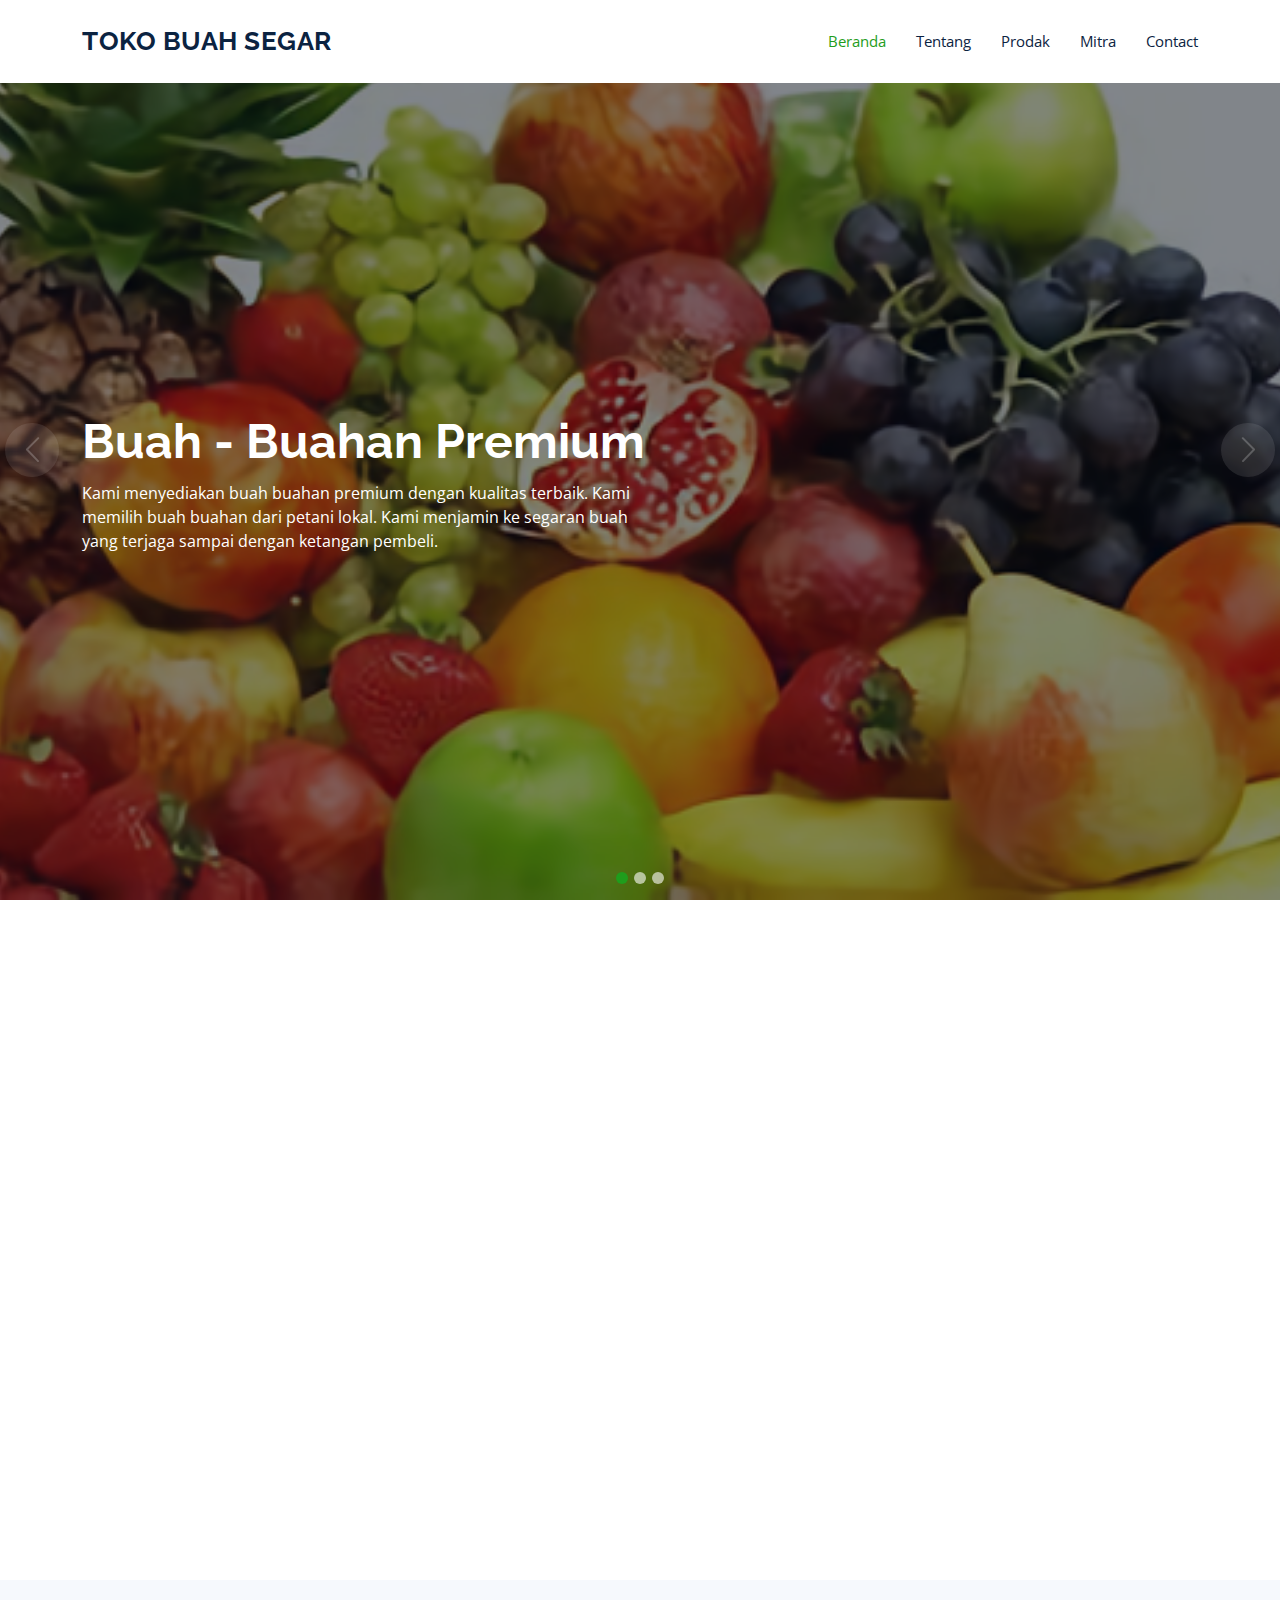
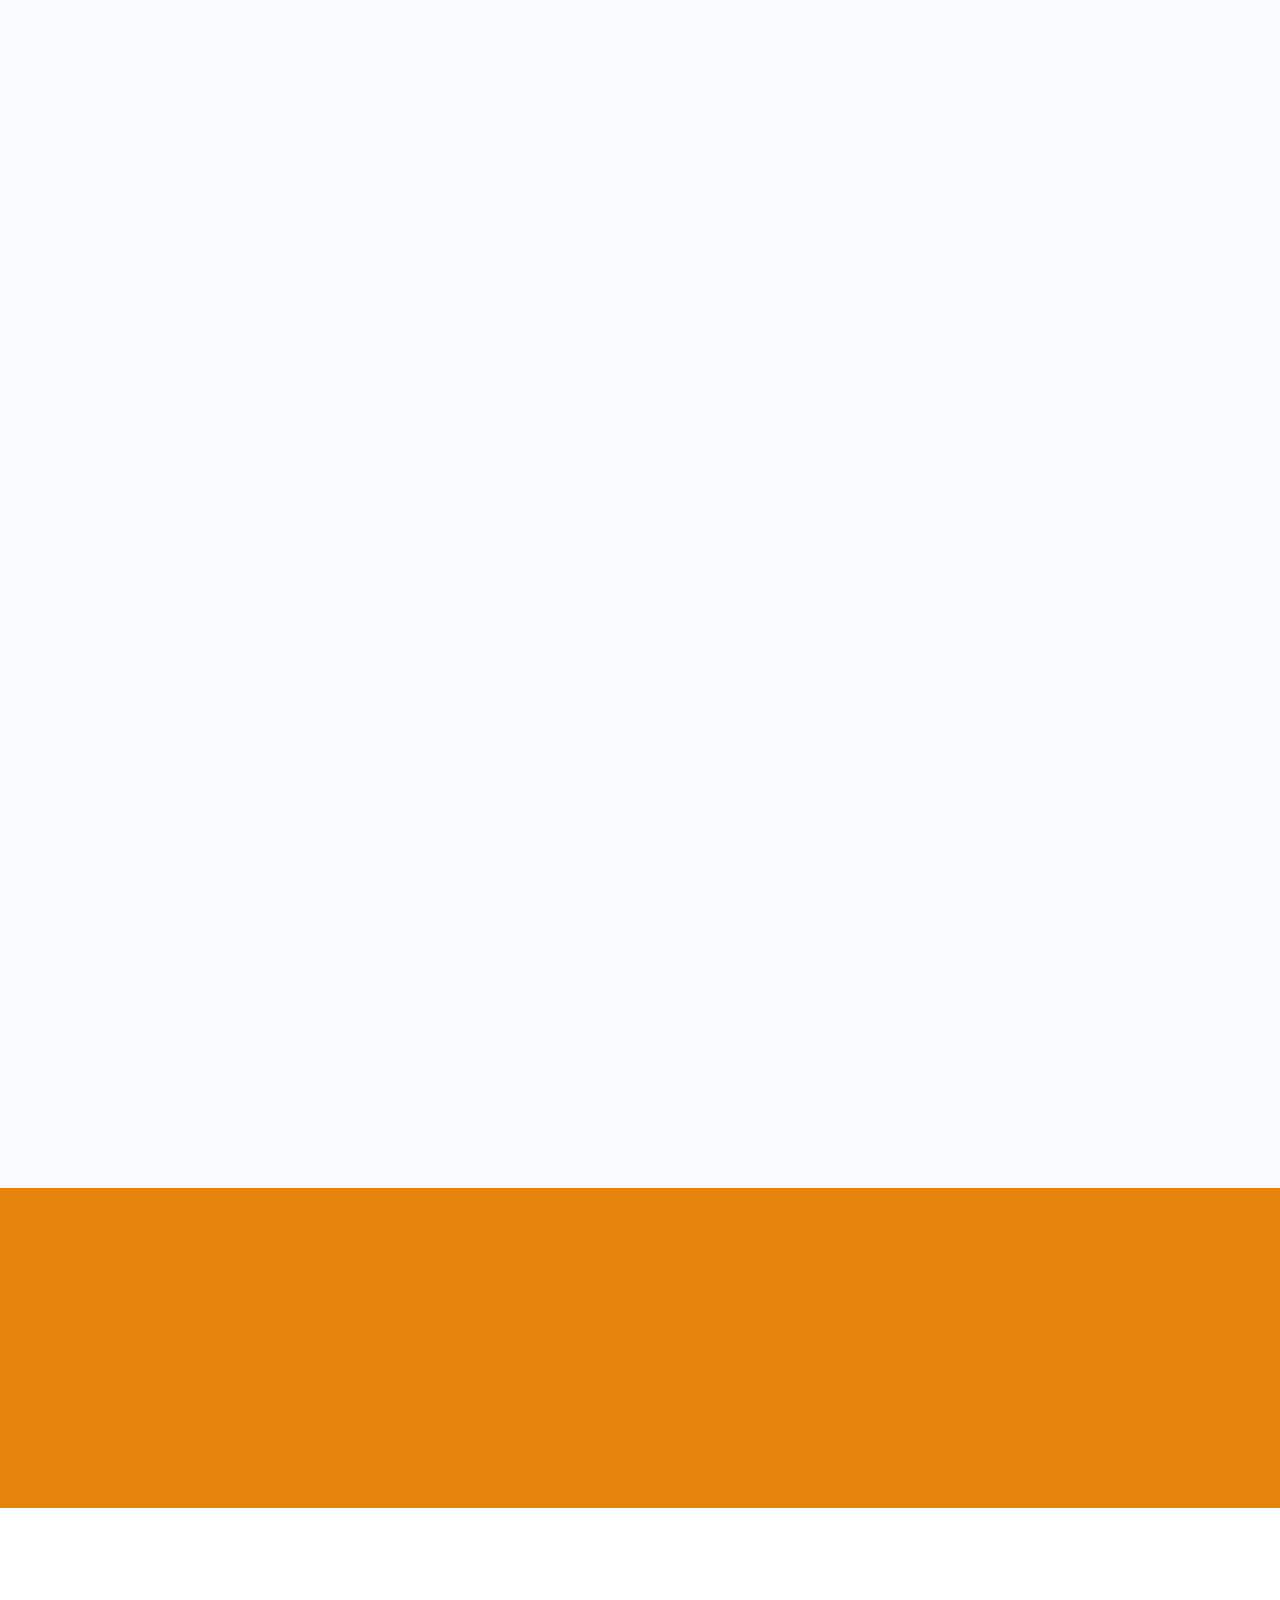
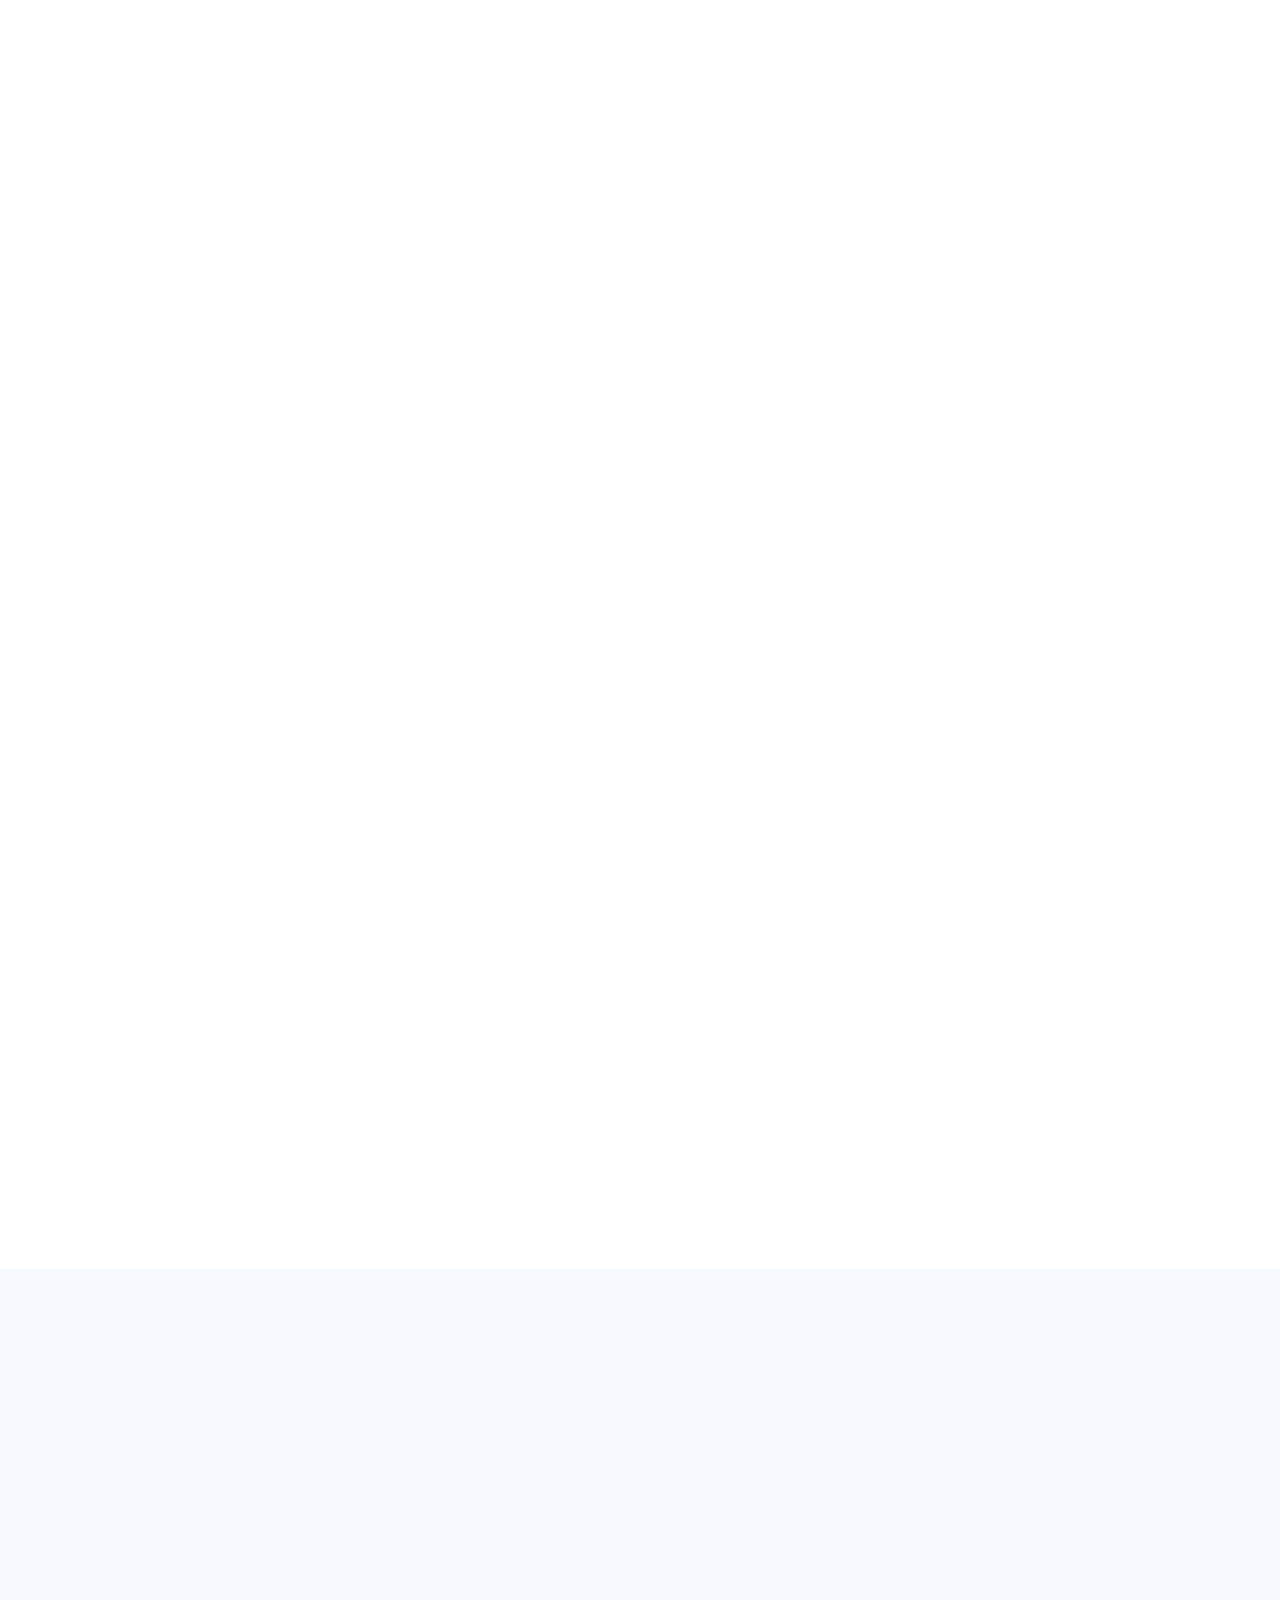
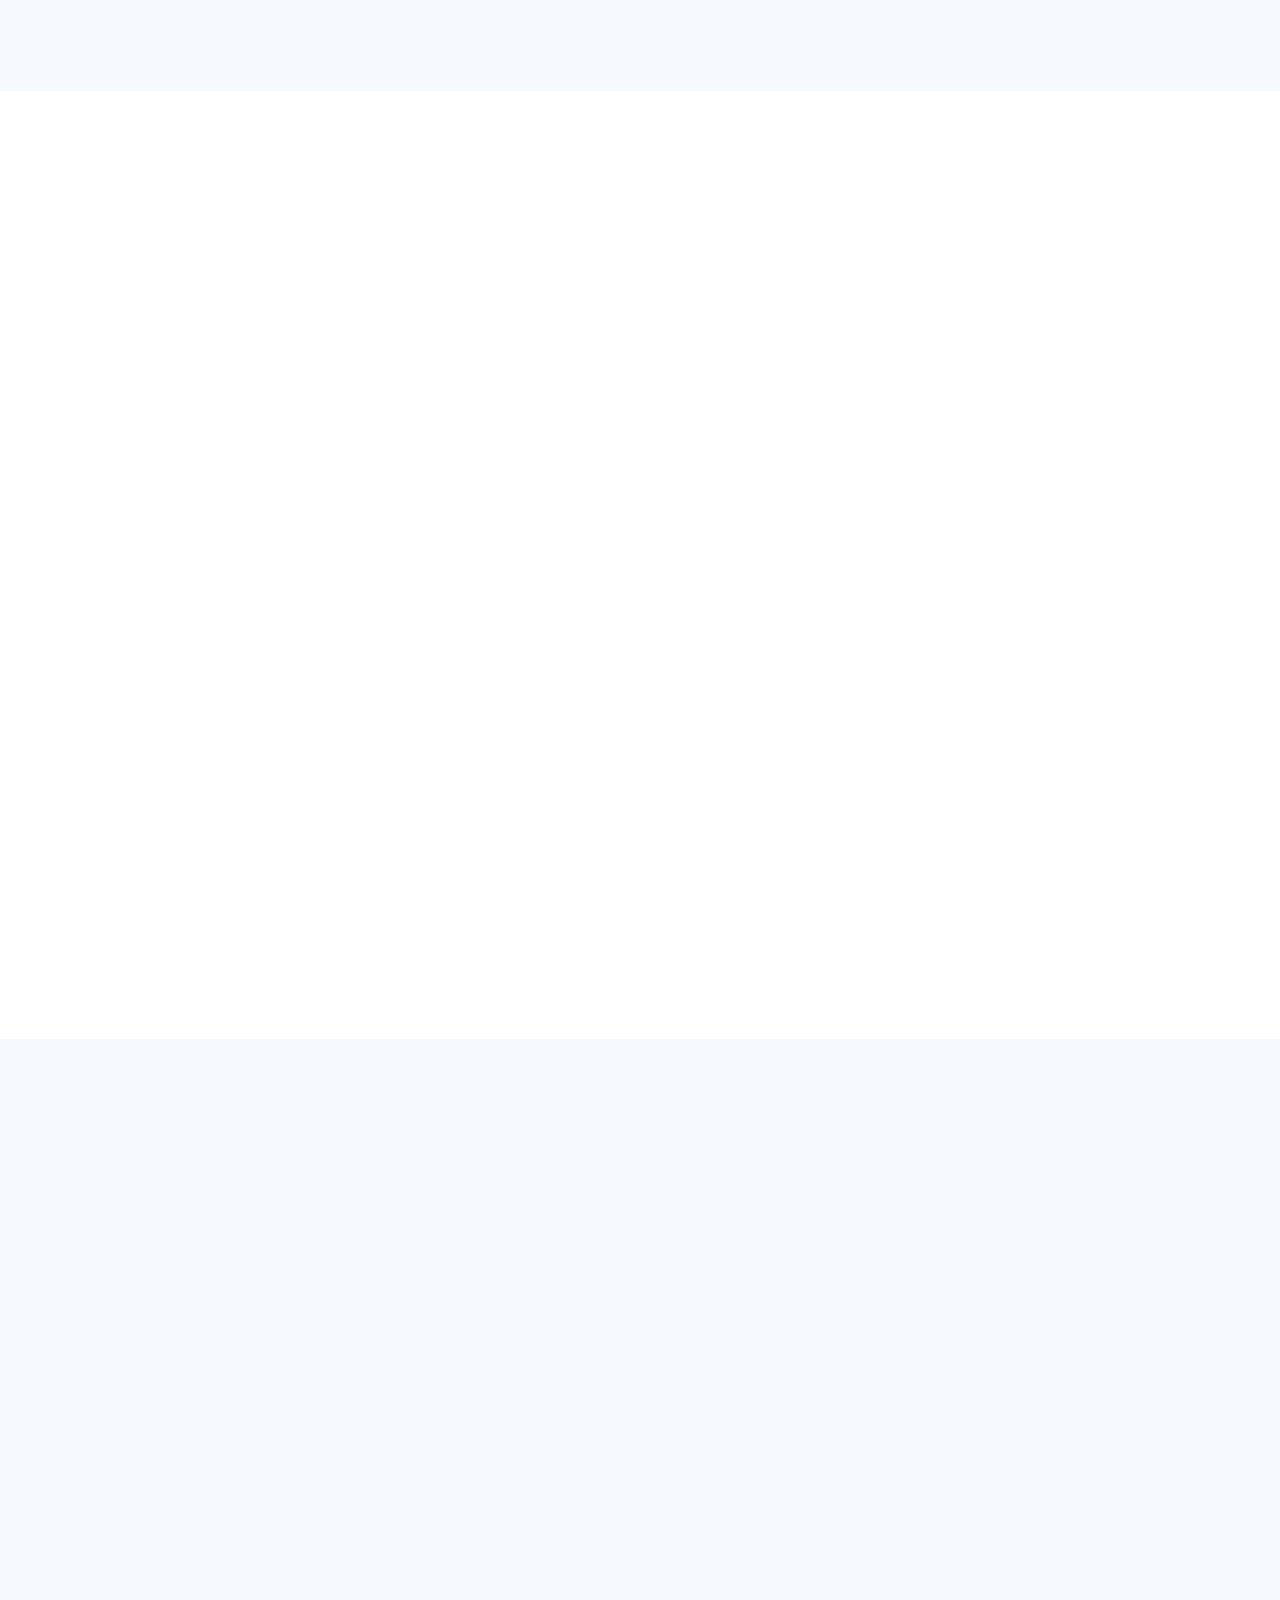
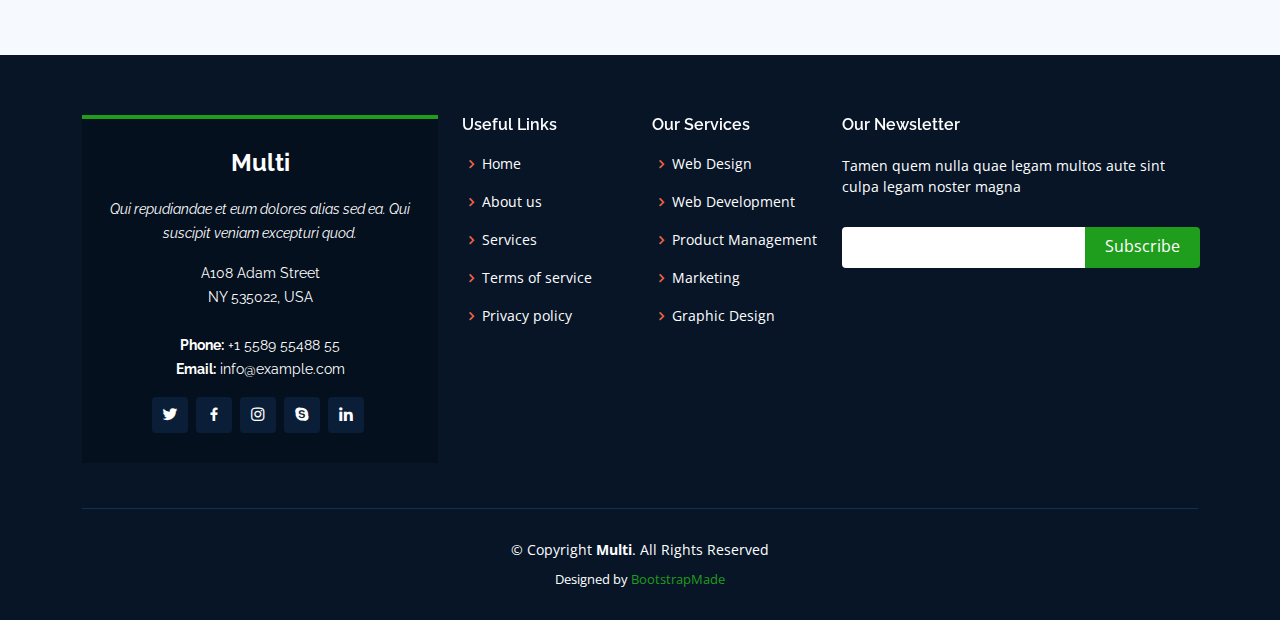
==== index.html @ c70a2323 "perubahan" ====
<!DOCTYPE html>
<html lang="en">

<head>
  <meta charset="utf-8">
  <meta content="width=device-width, initial-scale=1.0" name="viewport">

  <title>Multi Bootstrap Template - Index</title>
  <meta content="" name="description">
  <meta content="" name="keywords">

  <!-- Favicons -->
  <link href="assets/img/favicon.png" rel="icon">
  <link href="assets/img/apple-touch-icon.png" rel="apple-touch-icon">

  <!-- Google Fonts -->
  <link href="https://fonts.googleapis.com/css?family=Open+Sans:300,300i,400,400i,600,600i,700,700i|Raleway:300,300i,400,400i,500,500i,600,600i,700,700i|Poppins:300,300i,400,400i,500,500i,600,600i,700,700i" rel="stylesheet">

  <!-- Vendor CSS Files -->
  <link href="assets/vendor/animate.css/animate.min.css" rel="stylesheet">
  <link href="assets/vendor/aos/aos.css" rel="stylesheet">
  <link href="assets/vendor/bootstrap/css/bootstrap.min.css" rel="stylesheet">
  <link href="assets/vendor/bootstrap-icons/bootstrap-icons.css" rel="stylesheet">
  <link href="assets/vendor/boxicons/css/boxicons.min.css" rel="stylesheet">
  <link href="assets/vendor/glightbox/css/glightbox.min.css" rel="stylesheet">
  <link href="assets/vendor/remixicon/remixicon.css" rel="stylesheet">
  <link href="assets/vendor/swiper/swiper-bundle.min.css" rel="stylesheet">

  <!-- Template Main CSS File -->
  <link href="assets/css/style.css" rel="stylesheet">

  <!-- =======================================================
  * Template Name: Multi - v4.6.0
  * Template URL: https://bootstrapmade.com/multi-responsive-bootstrap-template/
  * Author: BootstrapMade.com
  * License: https://bootstrapmade.com/license/
  ======================================================== -->
</head>

<body>

  <!-- ======= Header ======= -->
  <header id="header" class="fixed-top">
    <div class="container d-flex align-items-center justify-content-between">

      <h1 class="logo"><a href="index.html">Toko Buah Segar</a></h1>
      <!-- Uncomment below if you prefer to use an image logo -->
      <!-- <a href="index.html" class="logo"><img src="assets/img/logo.png" alt="" class="img-fluid"></a>-->

      <nav id="navbar" class="navbar">
        <ul>
          <li><a class="nav-link scrollto active" href="#hero">Beranda</a></li>
          <li><a class="nav-link scrollto" href="#about">Tentang</a></li>
          <li><a class="nav-link scrollto " href="#portfolio">Prodak</a></li>
          <li><a class="nav-link scrollto" href="#team">Mitra</a></li>

          <li><a class="nav-link scrollto" href="#contact">Contact</a></li>
        </ul>
        <i class="bi bi-list mobile-nav-toggle"></i>
      </nav><!-- .navbar -->

    </div>
  </header><!-- End Header -->

  <!-- ======= Hero Section ======= -->
  <section id="hero">
    <div id="heroCarousel" data-bs-interval="5000" class="carousel slide carousel-fade" data-bs-ride="carousel">

      <ol class="carousel-indicators" id="hero-carousel-indicators"></ol>

      <div class="carousel-inner" role="listbox">

        <!-- Slide 1 -->
        <div class="carousel-item active" style="background-image: url(assets/img/slide/buah.png)">
          <div class="carousel-container">
            <div class="container">
              <h2 class="animate__animated animate__fadeInDown">Buah - Buahan <span>Premium</span></h2>
              <p class="animate__animated animate__fadeInUp">
                Kami menyediakan buah buahan premium dengan kualitas terbaik. Kami memilih buah buahan
                dari petani lokal. Kami menjamin ke segaran buah yang terjaga sampai dengan ketangan pembeli.
              </p>
            </div>
          </div>
        </div>

        <!-- Slide 2 -->
        <div class="carousel-item" style="background-image: url(assets/img/slide/sayurann.png)">
          <div class="carousel-container">
            <div class="container">
              <h2 class="animate__animated animate__fadeInDown">Sayuran Organik</h2>
              <p class="animate__animated animate__fadeInUp">
                Setiap sayuran yang kami jual di toko kami adalah sayuran yang dijamin oraganik.
                Kami mendapatkan sayuran dari petani lokal yang berkerja sama dengan kami sehingga kualiitas
                dan kesegaran di toko kami pasti terjamin baik.
                </p>
            </div>
          </div>
        </div>

        <!-- Slide 3 -->
        <div class="carousel-item" style="background-image: url(assets/img/slide/jus-buah.png)">
          <div class="carousel-container">
            <div class="container">
              <h2 class="animate__animated animate__fadeInDown">Olahan Sayur dan Buah</h2>
              <p class="animate__animated animate__fadeInUp">
                Sayur dan buah - buahan akan terasa enak dinikmati jika diolah dengan baik seperti menjadi juice dan yang lain nya
                agar lebih menarik saat mengkonsumsinya.
              </p>

            </div>
          </div>
        </div>

      </div>

      <a class="carousel-control-prev" href="#heroCarousel" role="button" data-bs-slide="prev">
        <span class="carousel-control-prev-icon bi bi-chevron-left" aria-hidden="true"></span>
      </a>

      <a class="carousel-control-next" href="#heroCarousel" role="button" data-bs-slide="next">
        <span class="carousel-control-next-icon bi bi-chevron-right" aria-hidden="true"></span>
      </a>

    </div>
  </section><!-- End Hero -->

  <main id="main">

    <!-- ======= About Section ======= -->
    <section id="about" class="about">
      <div class="container" data-aos="fade-up">

        <div class="section-title">
          <h2>About</h2>
          <p>About Us</p>
        </div>

        <div class="row content">
          <div class="col-lg-6">
            <p>
              Lorem ipsum dolor sit amet, consectetur adipiscing elit, sed do eiusmod tempor incididunt ut labore et dolore
              magna aliqua.
            </p>
            <ul>
              <li><i class="ri-check-double-line"></i> Ullamco laboris nisi ut aliquip ex ea commodo consequat</li>
              <li><i class="ri-check-double-line"></i> Duis aute irure dolor in reprehenderit in voluptate velit</li>
              <li><i class="ri-check-double-line"></i> Ullamco laboris nisi ut aliquip ex ea commodo consequat</li>
            </ul>
          </div>
          <div class="col-lg-6 pt-4 pt-lg-0">
            <p>
              Ullamco laboris nisi ut aliquip ex ea commodo consequat. Duis aute irure dolor in reprehenderit in voluptate
              velit esse cillum dolore eu fugiat nulla pariatur. Excepteur sint occaecat cupidatat non proident, sunt in
              culpa qui officia deserunt mollit anim id est laborum.
            </p>
            <a href="#" class="btn-learn-more">Learn More</a>
          </div>
        </div>

      </div>
    </section><!-- End About Section -->

    <!-- ======= Counts Section ======= -->
    <section id="counts" class="counts">
      <div class="container" data-aos="fade-up">

        <div class="row no-gutters">

          <div class="col-lg-3 col-md-6 d-md-flex align-items-md-stretch">
            <div class="count-box">
              <i class="bi bi-emoji-smile"></i>
              <span data-purecounter-start="0" data-purecounter-end="232" data-purecounter-duration="1" class="purecounter"></span>
              <p><strong>Happy Clients</strong> consequuntur quae qui deca rode</p>
              <a href="#">Find out more &raquo;</a>
            </div>
          </div>

          <div class="col-lg-3 col-md-6 d-md-flex align-items-md-stretch">
            <div class="count-box">
              <i class="bi bi-journal-richtext"></i>
              <span data-purecounter-start="0" data-purecounter-end="521" data-purecounter-duration="1" class="purecounter"></span>
              <p><strong>Projects</strong> adipisci atque cum quia aut numquam delectus</p>
              <a href="#">Find out more &raquo;</a>
            </div>
          </div>

          <div class="col-lg-3 col-md-6 d-md-flex align-items-md-stretch">
            <div class="count-box">
              <i class="bi bi-headset"></i>
              <span data-purecounter-start="0" data-purecounter-end="1463" data-purecounter-duration="1" class="purecounter"></span>
              <p><strong>Hours Of Support</strong> aut commodi quaerat. Aliquam ratione</p>
              <a href="#">Find out more &raquo;</a>
            </div>
          </div>

          <div class="col-lg-3 col-md-6 d-md-flex align-items-md-stretch">
            <div class="count-box">
              <i class="bi bi-people"></i>
              <span data-purecounter-start="0" data-purecounter-end="15" data-purecounter-duration="1" class="purecounter"></span>
              <p><strong>Hard Workers</strong> rerum asperiores dolor molestiae doloribu</p>
              <a href="#">Find out more &raquo;</a>
            </div>
          </div>

        </div>

      </div>
    </section><!-- End Counts Section -->

    <!-- ======= Why Us Section ======= -->
    <section id="why-us" class="why-us section-bg">
      <div class="container-fluid" data-aos="fade-up">

        <div class="row">

          <div class="col-lg-5 align-items-stretch video-box" style='background-image: url("assets/img/why-us.jpg");' data-aos="zoom-in" data-aos-delay="100">
            <a href="https://www.youtube.com/watch?v=jDDaplaOz7Q" class="venobox play-btn mb-4" data-vbtype="video" data-autoplay="true"></a>
          </div>

          <div class="col-lg-7 d-flex flex-column justify-content-center align-items-stretch">

            <div class="content">
              <h3>Eum ipsam laborum deleniti <strong>velit pariatur architecto</strong></h3>
              <p>
                Lorem ipsum dolor sit amet, consectetur adipiscing elit, sed do eiusmod tempor incididunt ut labore et dolore magna aliqua. Duis aute irure dolor in reprehenderit
              </p>
            </div>

            <div class="accordion-list">
              <ul>
                <li>
                  <a data-bs-toggle="collapse" class="collapse" data-bs-target="#accordion-list-1"><span>01</span> Non consectetur a erat nam at lectus urna duis? <i class="bx bx-chevron-down icon-show"></i><i class="bx bx-chevron-up icon-close"></i></a>
                  <div id="accordion-list-1" class="collapse show" data-bs-parent=".accordion-list">
                    <p>
                      Feugiat pretium nibh ipsum consequat. Tempus iaculis urna id volutpat lacus laoreet non curabitur gravida. Venenatis lectus magna fringilla urna porttitor rhoncus dolor purus non.
                    </p>
                  </div>
                </li>

                <li>
                  <a data-bs-toggle="collapse" data-bs-target="#accordion-list-2" class="collapsed"><span>02</span> Feugiat scelerisque varius morbi enim nunc? <i class="bx bx-chevron-down icon-show"></i><i class="bx bx-chevron-up icon-close"></i></a>
                  <div id="accordion-list-2" class="collapse" data-bs-parent=".accordion-list">
                    <p>
                      Dolor sit amet consectetur adipiscing elit pellentesque habitant morbi. Id interdum velit laoreet id donec ultrices. Fringilla phasellus faucibus scelerisque eleifend donec pretium. Est pellentesque elit ullamcorper dignissim. Mauris ultrices eros in cursus turpis massa tincidunt dui.
                    </p>
                  </div>
                </li>

                <li>
                  <a data-bs-toggle="collapse" data-bs-target="#accordion-list-3" class="collapsed"><span>03</span> Dolor sit amet consectetur adipiscing elit? <i class="bx bx-chevron-down icon-show"></i><i class="bx bx-chevron-up icon-close"></i></a>
                  <div id="accordion-list-3" class="collapse" data-bs-parent=".accordion-list">
                    <p>
                      Eleifend mi in nulla posuere sollicitudin aliquam ultrices sagittis orci. Faucibus pulvinar elementum integer enim. Sem nulla pharetra diam sit amet nisl suscipit. Rutrum tellus pellentesque eu tincidunt. Lectus urna duis convallis convallis tellus. Urna molestie at elementum eu facilisis sed odio morbi quis
                    </p>
                  </div>
                </li>

              </ul>
            </div>

          </div>

        </div>

      </div>
    </section><!-- End Why Us Section -->

    <!-- ======= Services Section ======= -->

    <!-- ======= Testimonials Section ======= -->
    <section id="testimonials" class="testimonials section-bg">
      <div class="container" data-aos="fade-up">

        <div class="section-title">
          <h2>Testimonials</h2>
          <p>Testimonials</p>
        </div>

        <div class="testimonials-slider swiper" data-aos="fade-up" data-aos-delay="100">
          <div class="swiper-wrapper">

            <div class="swiper-slide">
              <div class="testimonial-wrap">
                <div class="testimonial-item">
                  <img src="assets/img/testimonials/1.png" class="testimonial-img" alt="">
                  <h3>Fina gustika</h3>
                  <p>
                    <i class="bx bxs-quote-alt-left quote-icon-left"></i>
                    Sekarang jangan takut lagi beli buah dan sayur tidak segar, karena ada toko buah segar. bukan hanya segar tetapi harganya yang pas dengan kualitas.
                    <i class="bx bxs-quote-alt-right quote-icon-right"></i>
                  </p>
                </div>
              </div>
            </div><!-- End testimonial item -->

            <div class="swiper-slide">
              <div class="testimonial-wrap">
                <div class="testimonial-item">
                  <img src="assets/img/testimonials/2.png" class="testimonial-img" alt="">
                  <h3>Yuli astuti</h3>
                  <p>
                    <i class="bx bxs-quote-alt-left quote-icon-left"></i>
                    Yeay happy banget sayur dan buah ditoko ini seger-seger banget dan higienis pula. suka dehhhhh bakal jadi langganan inimh.
                    <i class="bx bxs-quote-alt-right quote-icon-right"></i>
                  </p>
                </div>
              </div>
            </div><!-- End testimonial item -->

            <div class="swiper-slide">
              <div class="testimonial-wrap">
                <div class="testimonial-item">
                  <img src="assets/img/testimonials/3.png" class="testimonial-img" alt="">
                  <h3>Sulis anggraeni</h3>
                  <p>
                    <i class="bx bxs-quote-alt-left quote-icon-left"></i>
                    Nutrisi terbaik untuk si kecil. yang sudah mencoba belanja di toko buah segar, 'Tempat belanja sayur, buah dan produk olahan lainnya yang hemat dan berkualitas ❤️ '
                    <i class="bx bxs-quote-alt-right quote-icon-right"></i>
                  </p>
                </div>
              </div>
            </div><!-- End testimonial item -->

            <div class="swiper-slide">
              <div class="testimonial-wrap">
                <div class="testimonial-item">
                  <img src="assets/img/testimonials/4.png" class="testimonial-img" alt="">
                  <h3>Aldi nugroho</h3>
                  <p>
                    <i class="bx bxs-quote-alt-left quote-icon-left"></i>
                    Sekarang mau beli sayur & buah udah ga usah pusing lagi. Tinggal dateng aja di toko buah segar. Yang paling penting buat emak” nih harganya juga ga mahal dan kualitasnya bagus.👌🏻
                    <i class="bx bxs-quote-alt-right quote-icon-right"></i>
                  </p>
                </div>
              </div>
            </div><!-- End testimonial item -->

            <div class="swiper-slide">
              <div class="testimonial-wrap">
                <div class="testimonial-item">
                  <img src="assets/img/testimonials/5.png" class="testimonial-img" alt="">
                  <h3>Windi khoirunisa</h3>
                  <p>
                    <i class="bx bxs-quote-alt-left quote-icon-left"></i>
                    Dari pertama belanja sayur dan buah disini udah langsung jatuh cinta dan puas deh, sayur dan buahnya super fresh, kualitasnya terjaga.'
                    <i class="bx bxs-quote-alt-right quote-icon-right"></i>
                  </p>
                </div>
              </div>
            </div><!-- End testimonial item -->

          </div>
          <div class="swiper-pagination"></div>
        </div>

      </div>
    </section><!-- End Testimonials Section -->

    <!-- ======= Cta Section ======= -->
    <section id="cta" class="cta">
      <div class="container" data-aos="zoom-in">
        <div class="carousel-inner" style="background-image: url(assets/img/portfolio/petani.jpg)"></div>
        <div class="text-center">
          <h3>Call To Action</h3>
          <p> Duis aute irure dolor in reprehenderit in voluptate velit esse cillum dolore eu fugiat nulla pariatur. Excepteur sint occaecat cupidatat non proident, sunt in culpa qui officia deserunt mollit anim id est laborum.</p>
          <a class="cta-btn" href="#">Call To Action</a>
        </div>

      </div>
    </section><!-- End Cta Section -->

    <!-- ======= Portfolio Section ======= -->
    <section id="portfolio" class="portfolio">
      <div class="container" data-aos="fade-up">

        <div class="section-title">
          <h2>Portfolio</h2>
          <p>Check our Portfolio</p>
        </div>

        <div class="row" data-aos="fade-up" data-aos-delay="100">
          <div class="col-lg-12 d-flex justify-content-center">
            <ul id="portfolio-flters">
              <li data-filter="*" class="filter-active">All</li>
              <li data-filter=".filter-app">Buah</li>
              <li data-filter=".filter-card">Sayuran</li>
              <li data-filter=".filter-web">Web</li>
            </ul>
          </div>
        </div>

        <div class="row portfolio-container" data-aos="fade-up" data-aos-delay="200">

          <div class="col-lg-4 col-md-6 portfolio-item filter-app">
            <img src="assets/img/portfolio/apple.jpg" class="img-fluid" alt="">
            <div class="portfolio-info">
              <h4>App 1</h4>
              <p>App</p>
              <a href="assets/img/portfolio/apple.jpg" data-gallery="portfolioGallery" class="portfolio-lightbox preview-link" title="App 1"><i class="bx bx-plus"></i></a>
              <a href="portfolio-details.html" class="details-link" title="More Details"><i class="bx bx-link"></i></a>
            </div>
          </div>

          <div class="col-lg-4 col-md-6 portfolio-item filter-web">
            <img src="assets/img/portfolio/mangga.jpg" class="img-fluid" alt="">
            <div class="portfolio-info">
              <h4>Web 3</h4>
              <p>Web</p>
              <a href="assets/img/portfolio/mangga.jpg" data-gallery="portfolioGallery" class="portfolio-lightbox preview-link" title="Web 3"><i class="bx bx-plus"></i></a>
              <a href="portfolio-details.html" class="details-link" title="More Details"><i class="bx bx-link"></i></a>
            </div>
          </div>

          <div class="col-lg-4 col-md-6 portfolio-item filter-app">
            <img src="assets/img/portfolio/jeruk.jpg" class="img-fluid" alt="">
            <div class="portfolio-info">
              <h4>App 2</h4>
              <p>App</p>
              <a href="assets/img/portfolio/jeruk.jpg" data-gallery="portfolioGallery" class="portfolio-lightbox preview-link" title="App 2"><i class="bx bx-plus"></i></a>
              <a href="portfolio-details.html" class="details-link" title="More Details"><i class="bx bx-link"></i></a>
            </div>
          </div>

          <div class="col-lg-4 col-md-6 portfolio-item filter-card">
            <img src="assets/img/portfolio/tomat.jpg" class="img-fluid" alt="">
            <div class="portfolio-info">
              <h4>Card 2</h4>
              <p>Card</p>
              <a href="assets/img/portfolio/tomato.jpg" data-gallery="portfolioGallery" class="portfolio-lightbox preview-link" title="Card 2"><i class="bx bx-plus"></i></a>
              <a href="portfolio-details.html" class="details-link" title="More Details"><i class="bx bx-link"></i></a>
            </div>
          </div>

          <div class="col-lg-4 col-md-6 portfolio-item filter-web">
            <img src="assets/img/portfolio/jus-apple.jpg" class="img-fluid" alt="">
            <div class="portfolio-info">
              <h4>Web 2</h4>
              <p>Web</p>
              <a href="assets/img/portfolio/jus-apple.jpg" data-gallery="portfolioGallery" class="portfolio-lightbox preview-link" title="Web 2"><i class="bx bx-plus"></i></a>
              <a href="portfolio-details.html" class="details-link" title="More Details"><i class="bx bx-link"></i></a>
            </div>
          </div>

          <div class="col-lg-4 col-md-6 portfolio-item filter-app">
            <img src="assets/img/portfolio/semangka.jpg" class="img-fluid" alt="">
            <div class="portfolio-info">
              <h4>App 3</h4>
              <p>App</p>
              <a href="assets/img/portfolio/semangka.jpg" data-gallery="portfolioGallery" class="portfolio-lightbox preview-link" title="App 3"><i class="bx bx-plus"></i></a>
              <a href="portfolio-details.html" class="details-link" title="More Details"><i class="bx bx-link"></i></a>
            </div>
          </div>

          <div class="col-lg-4 col-md-6 portfolio-item filter-card">
            <img src="assets/img/portfolio/bayam.jpg" class="img-fluid" alt="">
            <div class="portfolio-info">
              <h4>Card 1</h4>
              <p>Card</p>
              <a href="assets/img/portfolio/bayam.jpg" data-gallery="portfolioGallery" class="portfolio-lightbox preview-link" title="Card 1"><i class="bx bx-plus"></i></a>
              <a href="portfolio-details.html" class="details-link" title="More Details"><i class="bx bx-link"></i></a>
            </div>
          </div>

          <div class="col-lg-4 col-md-6 portfolio-item filter-card">
            <img src="assets/img/portfolio/seledri.jpg" class="img-fluid" alt="">
            <div class="portfolio-info">
              <h4>Card 3</h4>
              <p>Card</p>
              <a href="assets/img/portfolio/seledri.jpg" data-gallery="portfolioGallery" class="portfolio-lightbox preview-link" title="Card 3"><i class="bx bx-plus"></i></a>
              <a href="portfolio-details.html" class="details-link" title="More Details"><i class="bx bx-link"></i></a>
            </div>
          </div>

          <div class="col-lg-4 col-md-6 portfolio-item filter-web">
            <img src="assets/img/portfolio/jus-mangga.jpg" class="img-fluid" alt="">
            <div class="portfolio-info">
              <h4>Web 3</h4>
              <p>Web</p>
              <a href="assets/img/portfolio/jus-mangga.jpg" data-gallery="portfolioGallery" class="portfolio-lightbox preview-link" title="Web 3"><i class="bx bx-plus"></i></a>
              <a href="portfolio-details.html" class="details-link" title="More Details"><i class="bx bx-link"></i></a>
            </div>
          </div>

          <div class="col-lg-4 col-md-6 portfolio-item filter-app">
            <img src="assets/img/portfolio/pir.jpg" class="img-fluid" alt="">
            <div class="portfolio-info">
              <h4>App 4</h4>
              <p>App</p>
              <a href="assets/img/portfolio/semangka.jpg" data-gallery="portfolioGallery" class="portfolio-lightbox preview-link" title="App 3"><i class="bx bx-plus"></i></a>
              <a href="portfolio-details.html" class="details-link" title="More Details"><i class="bx bx-link"></i></a>
            </div>
          </div>

          <div class="col-lg-4 col-md-6 portfolio-item filter-app">
            <img src="assets/img/portfolio/mangga.jpg" class="img-fluid" alt="">
            <div class="portfolio-info">
              <h4>App 5</h4>
              <p>App</p>
              <a href="assets/img/portfolio/mangga.jpg" data-gallery="portfolioGallery" class="portfolio-lightbox preview-link" title="App 3"><i class="bx bx-plus"></i></a>
              <a href="portfolio-details.html" class="details-link" title="More Details"><i class="bx bx-link"></i></a>
            </div>
          </div>

          <div class="col-lg-4 col-md-6 portfolio-item filter-app">
            <img src="assets/img/portfolio/pisangg.jpg" class="img-fluid" alt="">
            <div class="portfolio-info">
              <h4>App 6</h4>
              <p>App</p>
              <a href="assets/img/portfolio/pisangg.jpg" data-gallery="portfolioGallery" class="portfolio-lightbox preview-link" title="App 3"><i class="bx bx-plus"></i></a>
              <a href="portfolio-details.html" class="details-link" title="More Details"><i class="bx bx-link"></i></a>
            </div>
          </div>

        </div>

      </div>
    </section><!-- End Portfolio Section -->

    <!-- ======= Team Section ======= -->
    <section id="team" class="team section-bg">
      <div class="container" data-aos="fade-up">

        <div class="section-title"> 
          <h2>Petani lokal</h2>
          <p>Mitra kami</p>
        </div>

        <div class="row">

          <div class="col-xl-3 col-lg-4 col-md-6">
            <div class="member" data-aos="zoom-in" data-aos-delay="100">
              <img src="assets/img/team/tm1.jpg" class="img-fluid" alt="">
              <div class="member-info">
                <div class="member-info-content">
                  <h4>Pak Asep</h4>
                  <span>Petani buah Naga</span>
                </div>
              </div>
            </div>
          </div>

          <div class="col-xl-3 col-lg-4 col-md-6" data-wow-delay="0.1s">
            <div class="member" data-aos="zoom-in" data-aos-delay="200">
              <img src="assets/img/team/tm2.jpg" class="img-fluid" alt="">
              <div class="member-info">
                <div class="member-info-content">
                  <h4>Pak Burhan</h4>
                  <span>Petani sayur Sawi</span>
                </div>
              </div>
            </div>
          </div>

          <div class="col-xl-3 col-lg-4 col-md-6" data-wow-delay="0.2s">
            <div class="member" data-aos="zoom-in" data-aos-delay="300">
              <img src="assets/img/team/tm33.jpg" class="img-fluid" alt="">
              <div class="member-info">
                <div class="member-info-content">
                  <h4>Bu Meli</h4>
                  <span>Petani buah Apel</span>
                </div>
              </div>
            </div>
          </div>

          <div class="col-xl-3 col-lg-4 col-md-6" data-wow-delay="0.3s">
            <div class="member" data-aos="zoom-in" data-aos-delay="400">
              <img src="assets/img/team/4.jpg" class="img-fluid" alt="">
              <div class="member-info">
                <div class="member-info-content">
                  <h4> Bu Amanda</h4>
                  <span>Petani sayur Kangkung</span>
                </div>
              </div>
            </div>
          </div>

        </div>

      </div>
    </section><!-- End Team Section -->

    <!-- ======= Pricing Section ======= -->
    <!-- ======= Frequently Asked Questions Section ======= -->
    <section id="faq" class="faq">
      <div class="container" data-aos="fade-up">

        <div class="section-title">
          <h2>F.A.Q</h2>
          <p>Frequently Asked Questions</p>
        </div>

        <div class="row faq-item d-flex align-items-stretch" data-aos="fade-up" data-aos-delay="100">
          <div class="col-lg-5">
            <i class="bx bx-help-circle"></i>
            <h4>Non consectetur a erat nam at lectus urna duis?</h4>
          </div>
          <div class="col-lg-7">
            <p>
              Feugiat pretium nibh ipsum consequat. Tempus iaculis urna id volutpat lacus laoreet non curabitur gravida. Venenatis lectus magna fringilla urna porttitor rhoncus dolor purus non.
            </p>
          </div>
        </div><!-- End F.A.Q Item-->

        <div class="row faq-item d-flex align-items-stretch" data-aos="fade-up" data-aos-delay="200">
          <div class="col-lg-5">
            <i class="bx bx-help-circle"></i>
            <h4>Feugiat scelerisque varius morbi enim nunc faucibus a pellentesque?</h4>
          </div>
          <div class="col-lg-7">
            <p>
              Dolor sit amet consectetur adipiscing elit pellentesque habitant morbi. Id interdum velit laoreet id donec ultrices. Fringilla phasellus faucibus scelerisque eleifend donec pretium. Est pellentesque elit ullamcorper dignissim.
            </p>
          </div>
        </div><!-- End F.A.Q Item-->

        <div class="row faq-item d-flex align-items-stretch" data-aos="fade-up" data-aos-delay="300">
          <div class="col-lg-5">
            <i class="bx bx-help-circle"></i>
            <h4>Dolor sit amet consectetur adipiscing elit pellentesque habitant morbi?</h4>
          </div>
          <div class="col-lg-7">
            <p>
              Eleifend mi in nulla posuere sollicitudin aliquam ultrices sagittis orci. Faucibus pulvinar elementum integer enim. Sem nulla pharetra diam sit amet nisl suscipit. Rutrum tellus pellentesque eu tincidunt. Lectus urna duis convallis convallis tellus.
            </p>
          </div>
        </div><!-- End F.A.Q Item-->

        <div class="row faq-item d-flex align-items-stretch" data-aos="fade-up" data-aos-delay="400">
          <div class="col-lg-5">
            <i class="bx bx-help-circle"></i>
            <h4>Ac odio tempor orci dapibus. Aliquam eleifend mi in nulla?</h4>
          </div>
          <div class="col-lg-7">
            <p>
              Aperiam itaque sit optio et deleniti eos nihil quidem cumque. Voluptas dolorum accusantium sunt sit enim. Provident consequuntur quam aut reiciendis qui rerum dolorem sit odio. Repellat assumenda soluta sunt pariatur error doloribus fuga.
            </p>
          </div>
        </div><!-- End F.A.Q Item-->

        <div class="row faq-item d-flex align-items-stretch" data-aos="fade-up" data-aos-delay="500">
          <div class="col-lg-5">
            <i class="bx bx-help-circle"></i>
            <h4>Tempus quam pellentesque nec nam aliquam sem et tortor consequat?</h4>
          </div>
          <div class="col-lg-7">
            <p>
              Molestie a iaculis at erat pellentesque adipiscing commodo. Dignissim suspendisse in est ante in. Nunc vel risus commodo viverra maecenas accumsan. Sit amet nisl suscipit adipiscing bibendum est. Purus gravida quis blandit turpis cursus in
            </p>
          </div>
        </div><!-- End F.A.Q Item-->

      </div>
    </section><!-- End Frequently Asked Questions Section -->

    <!-- ======= Contact Section ======= -->
    <section id="contact" class="contact section-bg">
      <div class="container" data-aos="fade-up">

        <div class="section-title">
          <h2>Contact</h2>
          <p>Contact Us</p>
        </div>

        <div class="row">

          <div class="col-lg-6">

            <div class="row">
              <div class="col-md-12">
                <div class="info-box">
                  <i class="bx bx-map"></i>
                  <h3>Our Address</h3>
                  <p>A108 Adam Street, New York, NY 535022</p>
                </div>
              </div>
              <div class="col-md-6">
                <div class="info-box mt-4">
                  <i class="bx bx-envelope"></i>
                  <h3>Email Us</h3>
                  <p>info@example.com<br>contact@example.com</p>
                </div>
              </div>
              <div class="col-md-6">
                <div class="info-box mt-4">
                  <i class="bx bx-phone-call"></i>
                  <h3>Call Us</h3>
                  <p>+1 5589 55488 55<br>+1 6678 254445 41</p>
                </div>
              </div>
            </div>

          </div>

          <div class="col-lg-6">
            <form action="forms/contact.php" method="post" role="form" class="php-email-form">
              <div class="row">
                <div class="col-md-6 form-group">
                  <input type="text" name="name" class="form-control" id="name" placeholder="Your Name" required>
                </div>
                <div class="col-md-6 form-group mt-3 mt-md-0">
                  <input type="email" class="form-control" name="email" id="email" placeholder="Your Email" required>
                </div>
              </div>
              <div class="form-group mt-3">
                <input type="text" class="form-control" name="subject" id="subject" placeholder="Subject" required>
              </div>
              <div class="form-group mt-3">
                <textarea class="form-control" name="message" rows="5" placeholder="Message" required></textarea>
              </div>
              <div class="my-3">
                <div class="loading">Loading</div>
                <div class="error-message"></div>
                <div class="sent-message">Your message has been sent. Thank you!</div>
              </div>
              <div class="text-center"><button type="submit">Send Message</button></div>
            </form>
          </div>

        </div>

      </div>
    </section><!-- End Contact Section -->

  </main><!-- End #main -->

  <!-- ======= Footer ======= -->
  <footer id="footer">
    <div class="footer-top">
      <div class="container">
        <div class="row">

          <div class="col-lg-4 col-md-6">
            <div class="footer-info">
              <h3>Multi</h3>
              <p class="pb-3"><em>Qui repudiandae et eum dolores alias sed ea. Qui suscipit veniam excepturi quod.</em></p>
              <p>
                A108 Adam Street <br>
                NY 535022, USA<br><br>
                <strong>Phone:</strong> +1 5589 55488 55<br>
                <strong>Email:</strong> info@example.com<br>
              </p>
              <div class="social-links mt-3">
                <a href="#" class="twitter"><i class="bx bxl-twitter"></i></a>
                <a href="#" class="facebook"><i class="bx bxl-facebook"></i></a>
                <a href="#" class="instagram"><i class="bx bxl-instagram"></i></a>
                <a href="#" class="google-plus"><i class="bx bxl-skype"></i></a>
                <a href="#" class="linkedin"><i class="bx bxl-linkedin"></i></a>
              </div>
            </div>
          </div>

          <div class="col-lg-2 col-md-6 footer-links">
            <h4>Useful Links</h4>
            <ul>
              <li><i class="bx bx-chevron-right"></i> <a href="#">Home</a></li>
              <li><i class="bx bx-chevron-right"></i> <a href="#">About us</a></li>
              <li><i class="bx bx-chevron-right"></i> <a href="#">Services</a></li>
              <li><i class="bx bx-chevron-right"></i> <a href="#">Terms of service</a></li>
              <li><i class="bx bx-chevron-right"></i> <a href="#">Privacy policy</a></li>
            </ul>
          </div>

          <div class="col-lg-2 col-md-6 footer-links">
            <h4>Our Services</h4>
            <ul>
              <li><i class="bx bx-chevron-right"></i> <a href="#">Web Design</a></li>
              <li><i class="bx bx-chevron-right"></i> <a href="#">Web Development</a></li>
              <li><i class="bx bx-chevron-right"></i> <a href="#">Product Management</a></li>
              <li><i class="bx bx-chevron-right"></i> <a href="#">Marketing</a></li>
              <li><i class="bx bx-chevron-right"></i> <a href="#">Graphic Design</a></li>
            </ul>
          </div>

          <div class="col-lg-4 col-md-6 footer-newsletter">
            <h4>Our Newsletter</h4>
            <p>Tamen quem nulla quae legam multos aute sint culpa legam noster magna</p>
            <form action="" method="post">
              <input type="email" name="email"><input type="submit" value="Subscribe">
            </form>

          </div>

        </div>
      </div>
    </div>

    <div class="container">
      <div class="copyright">
        &copy; Copyright <strong><span>Multi</span></strong>. All Rights Reserved
      </div>
      <div class="credits">
        <!-- All the links in the footer should remain intact. -->
        <!-- You can delete the links only if you purchased the pro version. -->
        <!-- Licensing information: https://bootstrapmade.com/license/ -->
        <!-- Purchase the pro version with working PHP/AJAX contact form: https://bootstrapmade.com/multi-responsive-bootstrap-template/ -->
        Designed by <a href="https://bootstrapmade.com/">BootstrapMade</a>
      </div>
    </div>
  </footer><!-- End Footer -->

  <div id="preloader"></div>
  <a href="#" class="back-to-top d-flex align-items-center justify-content-center"><i class="bi bi-arrow-up-short"></i></a>

  <!-- Vendor JS Files -->
  <script src="assets/vendor/aos/aos.js"></script>
  <script src="assets/vendor/bootstrap/js/bootstrap.bundle.min.js"></script>
  <script src="assets/vendor/glightbox/js/glightbox.min.js"></script>
  <script src="assets/vendor/isotope-layout/isotope.pkgd.min.js"></script>
  <script src="assets/vendor/php-email-form/validate.js"></script>
  <script src="assets/vendor/purecounter/purecounter.js"></script>
  <script src="assets/vendor/swiper/swiper-bundle.min.js"></script>

  <!-- Template Main JS File -->
  <script src="assets/js/main.js"></script>

</body>

</html>
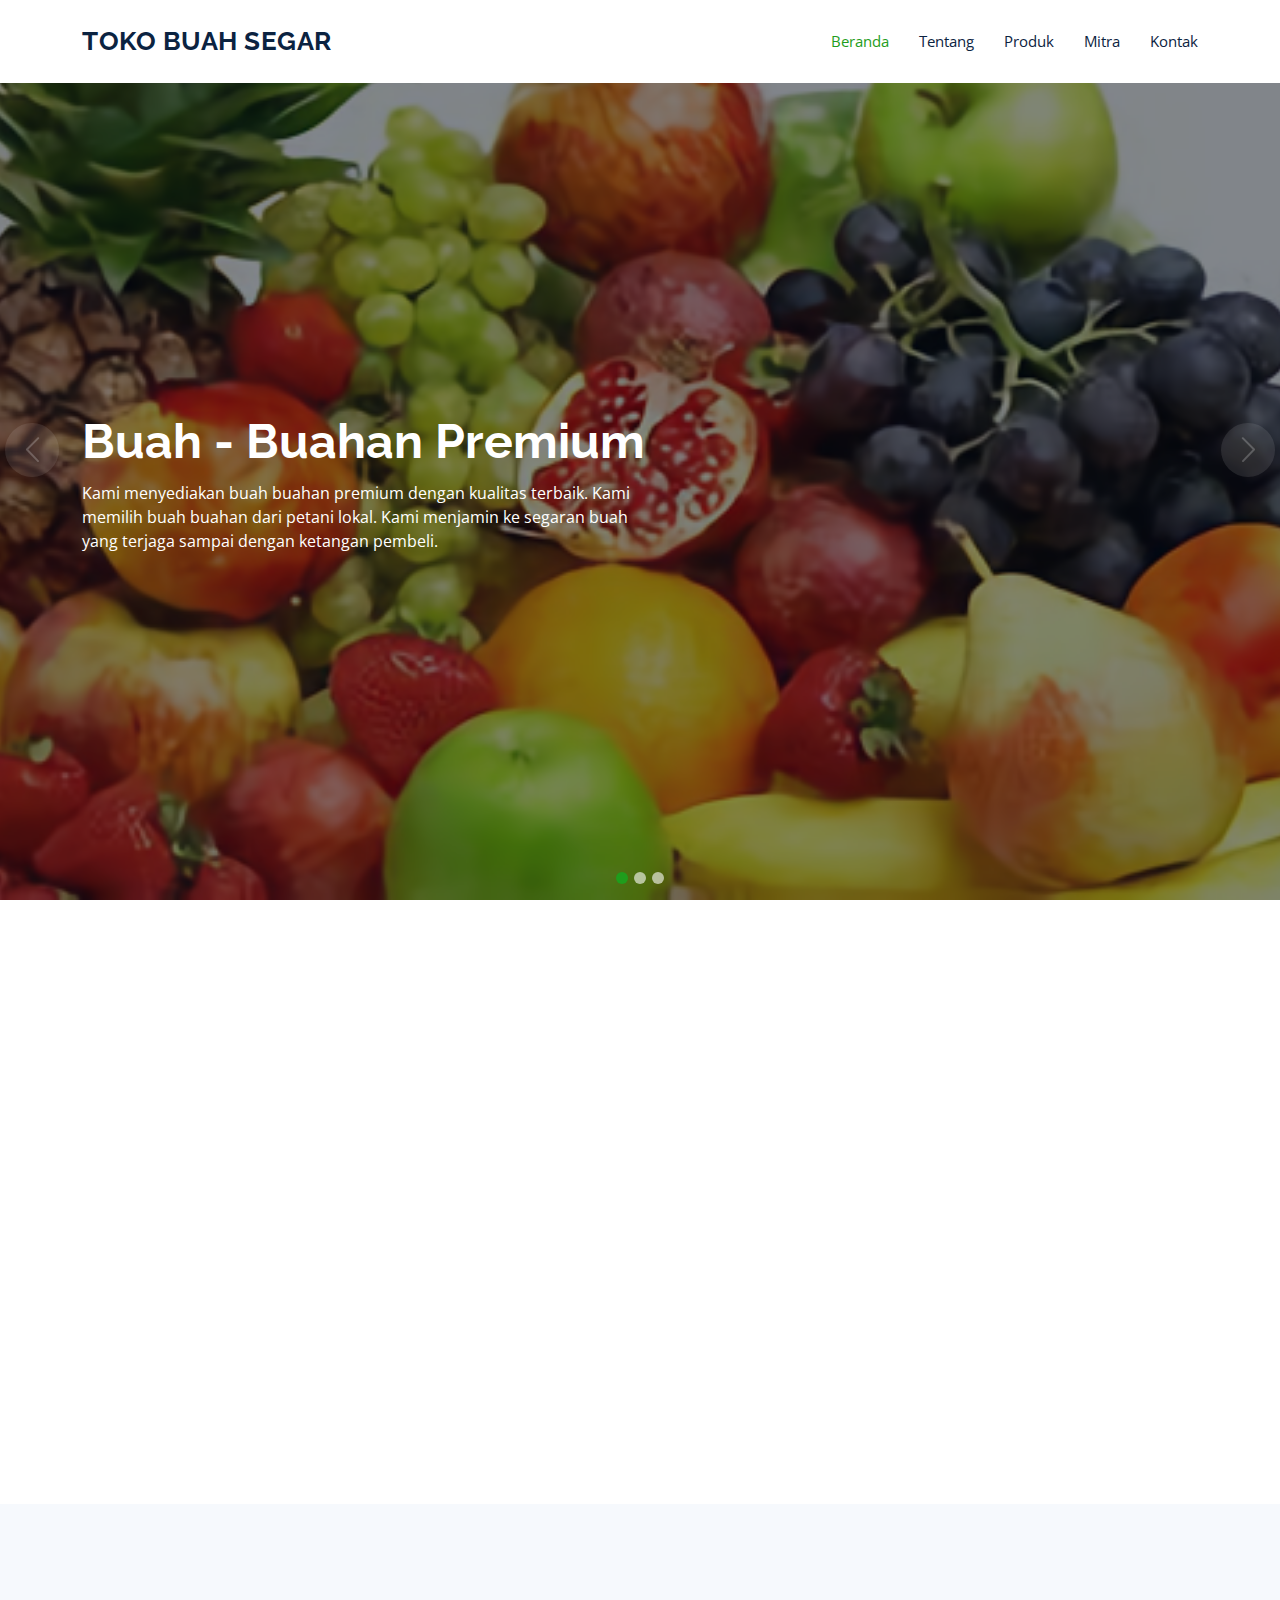
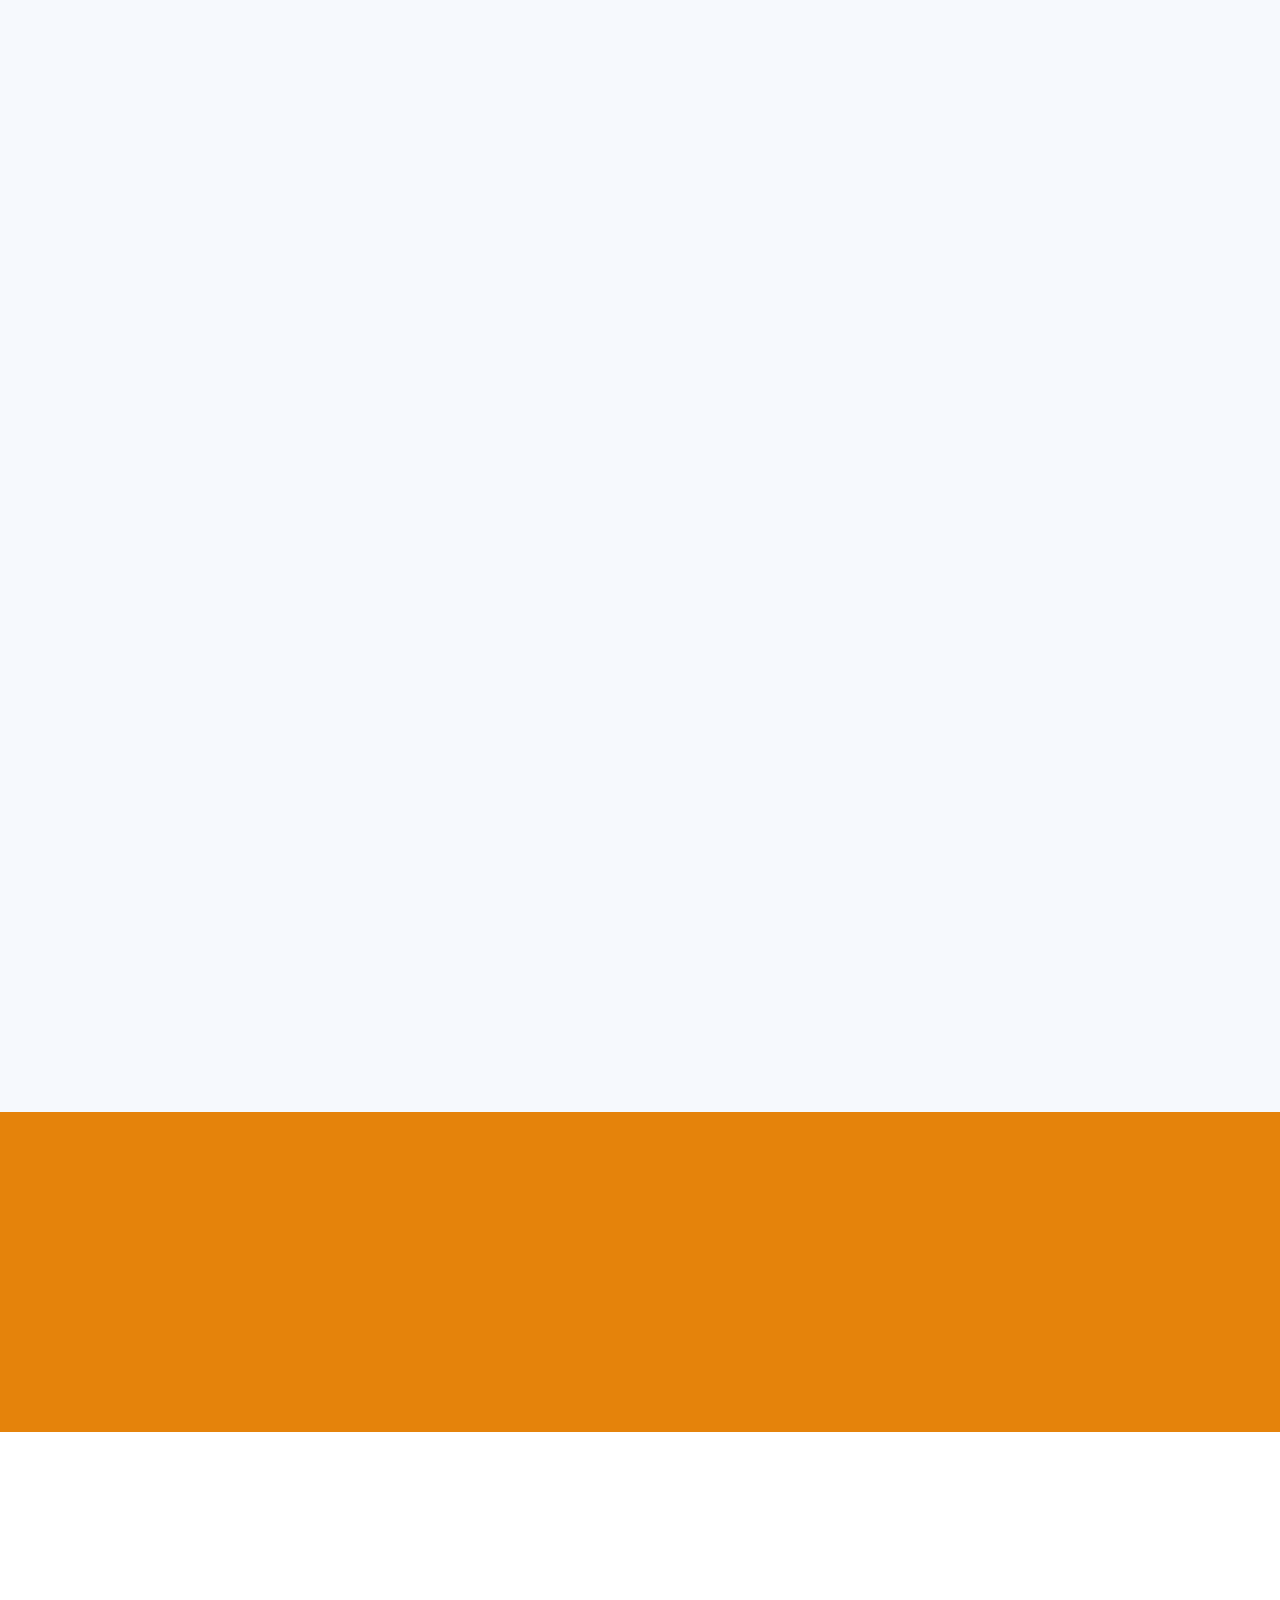
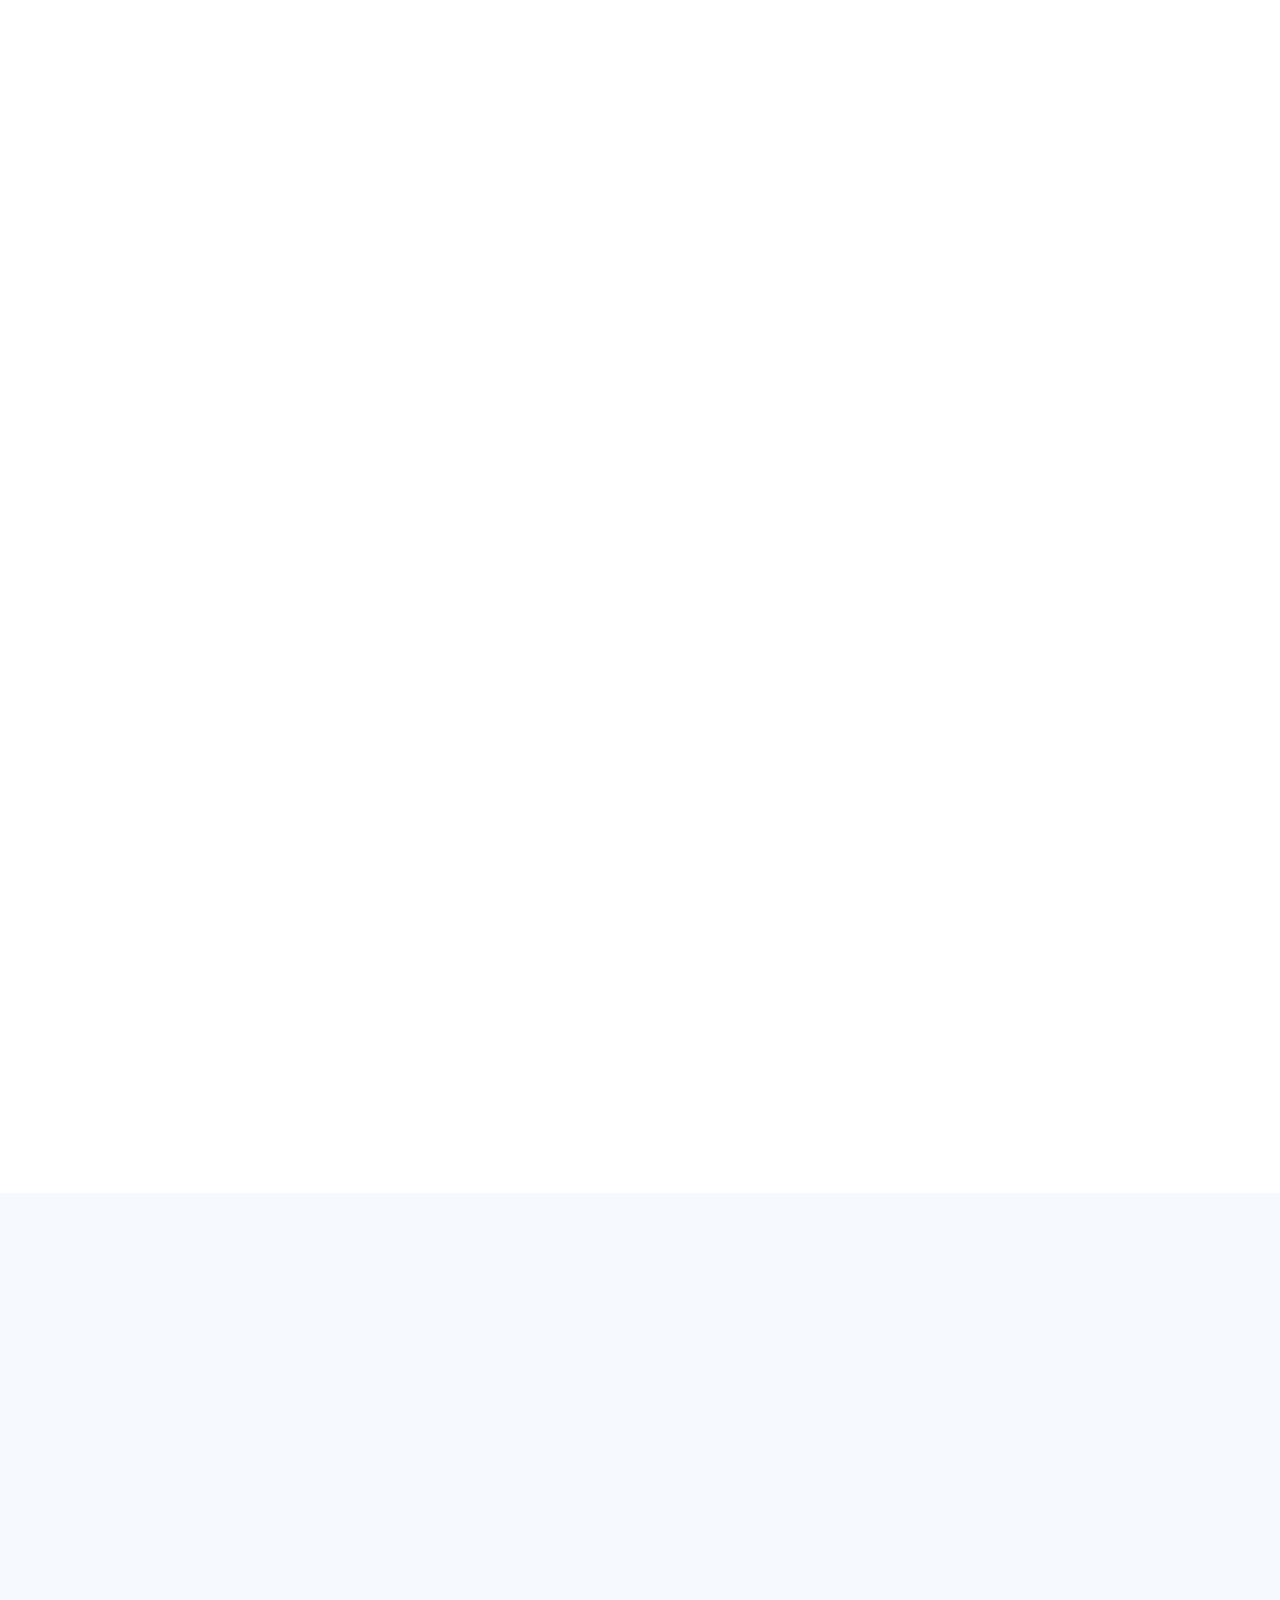
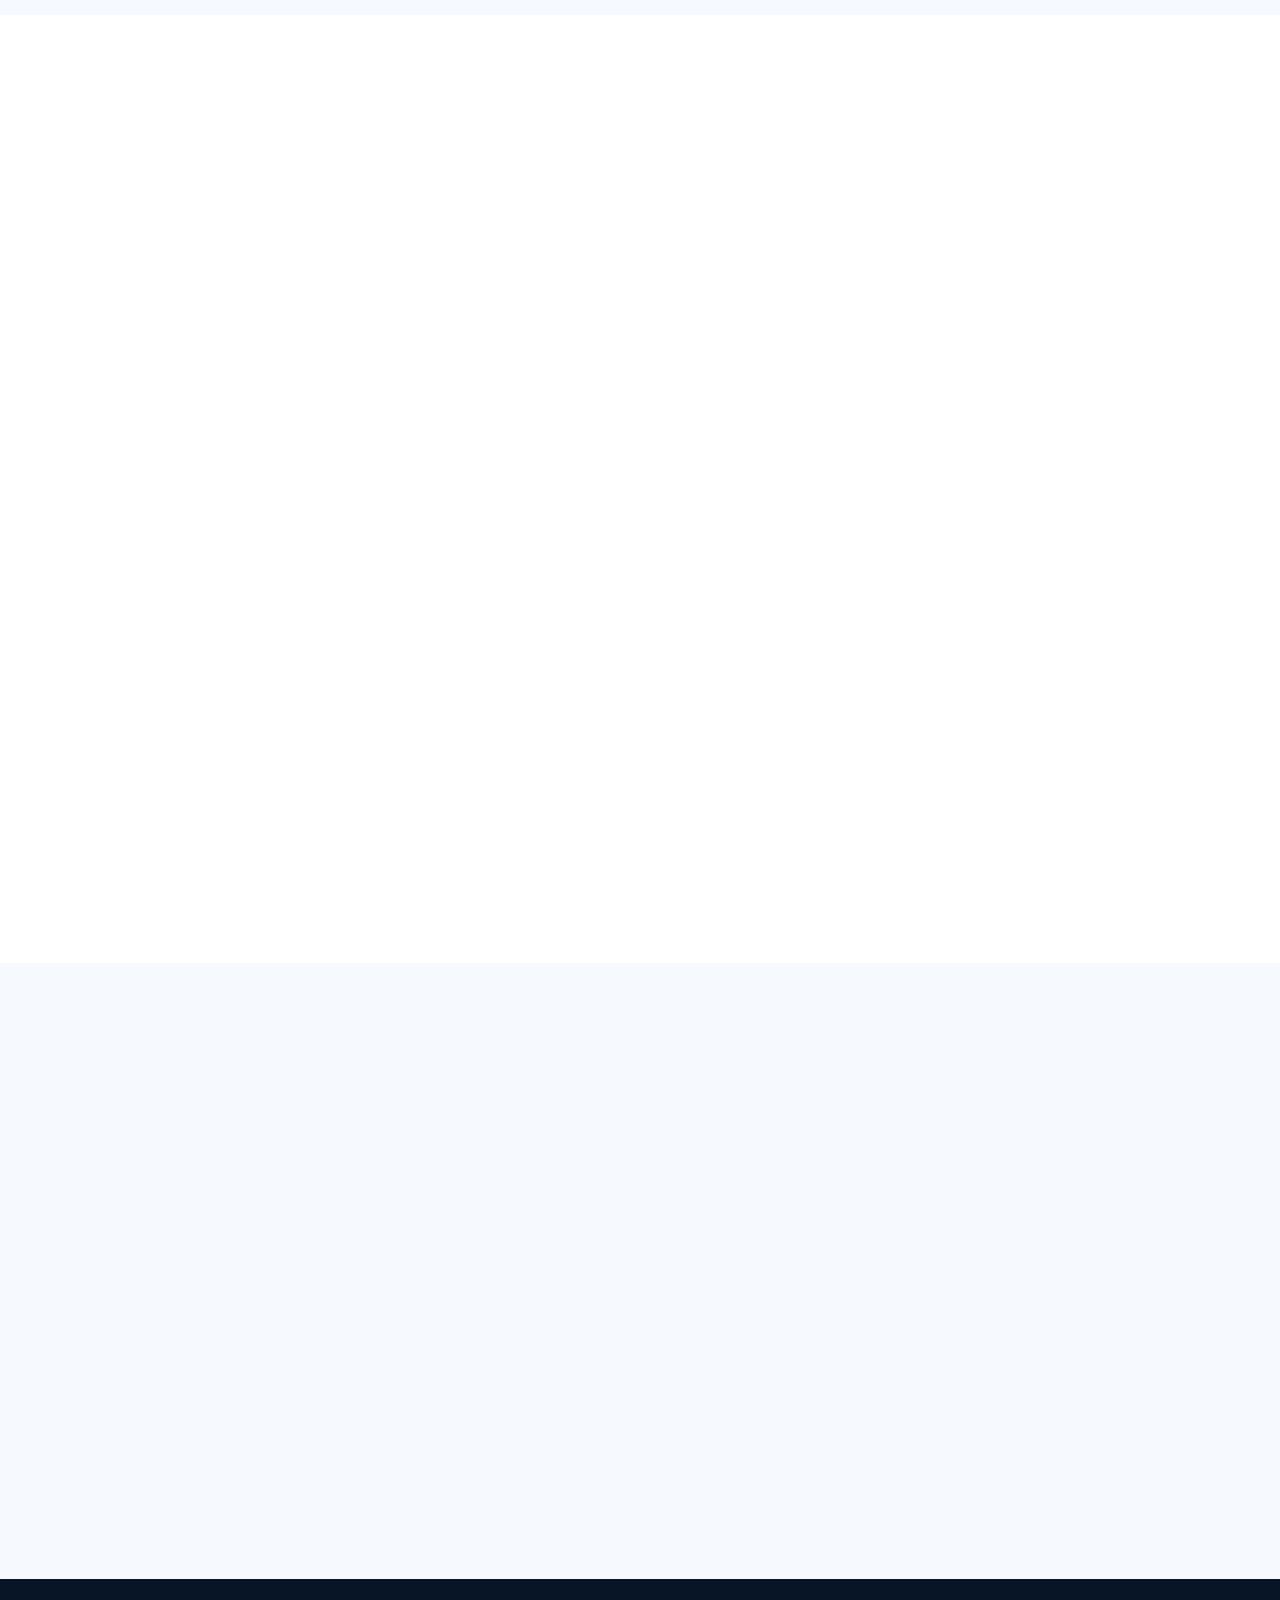
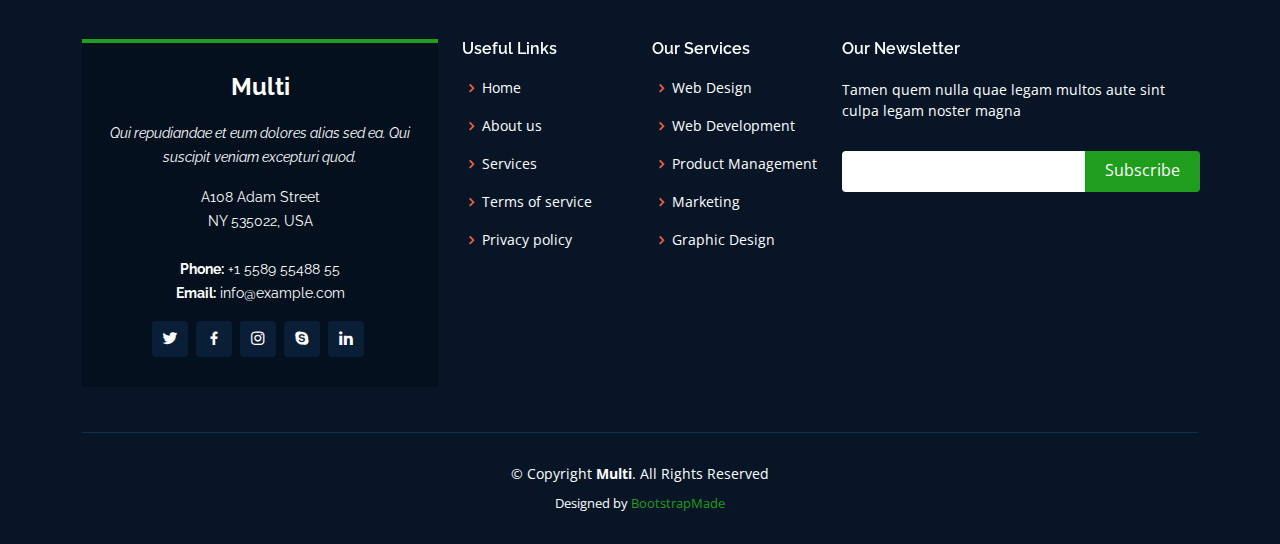
==== commit c4c80535: "perubahan" ====
--- a/index.html
+++ b/index.html
@@ -51,10 +51,10 @@
         <ul>
           <li><a class="nav-link scrollto active" href="#hero">Beranda</a></li>
           <li><a class="nav-link scrollto" href="#about">Tentang</a></li>
-          <li><a class="nav-link scrollto " href="#portfolio">Prodak</a></li>
+          <li><a class="nav-link scrollto " href="#portfolio">Produk</a></li>
           <li><a class="nav-link scrollto" href="#team">Mitra</a></li>
 
-          <li><a class="nav-link scrollto" href="#contact">Contact</a></li>
+          <li><a class="nav-link scrollto" href="#contact">Kontak</a></li>
         </ul>
         <i class="bi bi-list mobile-nav-toggle"></i>
       </nav><!-- .navbar -->
@@ -131,29 +131,22 @@
       <div class="container" data-aos="fade-up">
 
         <div class="section-title">
-          <h2>About</h2>
-          <p>About Us</p>
+          <h2>Tentang</h2>
+          <p>Tentang Kami</p>
         </div>
 
         <div class="row content">
           <div class="col-lg-6">
             <p>
-              Lorem ipsum dolor sit amet, consectetur adipiscing elit, sed do eiusmod tempor incididunt ut labore et dolore
-              magna aliqua.
+             Toko kami bergerak dibidang agrobisnis khususnya buah buahan dan sayur sayuran, dibuatnya toko ini kami ingin
+              menjaga kualitas produk lokal dan kami ingin memajukan umkm di daerah - dearah kecil dengan memasarkan produk produk mereka.
             </p>
-            <ul>
-              <li><i class="ri-check-double-line"></i> Ullamco laboris nisi ut aliquip ex ea commodo consequat</li>
-              <li><i class="ri-check-double-line"></i> Duis aute irure dolor in reprehenderit in voluptate velit</li>
-              <li><i class="ri-check-double-line"></i> Ullamco laboris nisi ut aliquip ex ea commodo consequat</li>
-            </ul>
           </div>
           <div class="col-lg-6 pt-4 pt-lg-0">
             <p>
-              Ullamco laboris nisi ut aliquip ex ea commodo consequat. Duis aute irure dolor in reprehenderit in voluptate
-              velit esse cillum dolore eu fugiat nulla pariatur. Excepteur sint occaecat cupidatat non proident, sunt in
-              culpa qui officia deserunt mollit anim id est laborum.
+            Memajukan UMKM daerah kecil dengan membantu memasarkan produk yang mereka miliki dan membawa produk tersebut
+              agar dapat dilihat oleh orang banyak sehingga tingkat penjualannya dapat meningkat.
             </p>
-            <a href="#" class="btn-learn-more">Learn More</a>
           </div>
         </div>
 
@@ -272,8 +265,8 @@
       <div class="container" data-aos="fade-up">
 
         <div class="section-title">
-          <h2>Testimonials</h2>
-          <p>Testimonials</p>
+          <h2>Ulasan</h2>
+          <p>Ulasan</p>
         </div>
 
         <div class="testimonials-slider swiper" data-aos="fade-up" data-aos-delay="100">
@@ -374,8 +367,8 @@
       <div class="container" data-aos="fade-up">
 
         <div class="section-title">
-          <h2>Portfolio</h2>
-          <p>Check our Portfolio</p>
+          <h2>Produk</h2>
+          <p>Produk Kami</p>
         </div>
 
         <div class="row" data-aos="fade-up" data-aos-delay="100">
@@ -587,7 +580,7 @@
 
         <div class="section-title">
           <h2>F.A.Q</h2>
-          <p>Frequently Asked Questions</p>
+          <p>Tanya Jawab</p>
         </div>
 
         <div class="row faq-item d-flex align-items-stretch" data-aos="fade-up" data-aos-delay="100">
@@ -658,13 +651,13 @@
       <div class="container" data-aos="fade-up">
 
         <div class="section-title">
-          <h2>Contact</h2>
-          <p>Contact Us</p>
+          <h2>Kontak</h2>
+          <p>Kontak Kami</p>
         </div>
 
         <div class="row">
 
-          <div class="col-lg-6">
+          <div class="col-lg-12">
 
             <div class="row">
               <div class="col-md-12">
@@ -692,30 +685,6 @@
 
           </div>
 
-          <div class="col-lg-6">
-            <form action="forms/contact.php" method="post" role="form" class="php-email-form">
-              <div class="row">
-                <div class="col-md-6 form-group">
-                  <input type="text" name="name" class="form-control" id="name" placeholder="Your Name" required>
-                </div>
-                <div class="col-md-6 form-group mt-3 mt-md-0">
-                  <input type="email" class="form-control" name="email" id="email" placeholder="Your Email" required>
-                </div>
-              </div>
-              <div class="form-group mt-3">
-                <input type="text" class="form-control" name="subject" id="subject" placeholder="Subject" required>
-              </div>
-              <div class="form-group mt-3">
-                <textarea class="form-control" name="message" rows="5" placeholder="Message" required></textarea>
-              </div>
-              <div class="my-3">
-                <div class="loading">Loading</div>
-                <div class="error-message"></div>
-                <div class="sent-message">Your message has been sent. Thank you!</div>
-              </div>
-              <div class="text-center"><button type="submit">Send Message</button></div>
-            </form>
-          </div>
 
         </div>
 
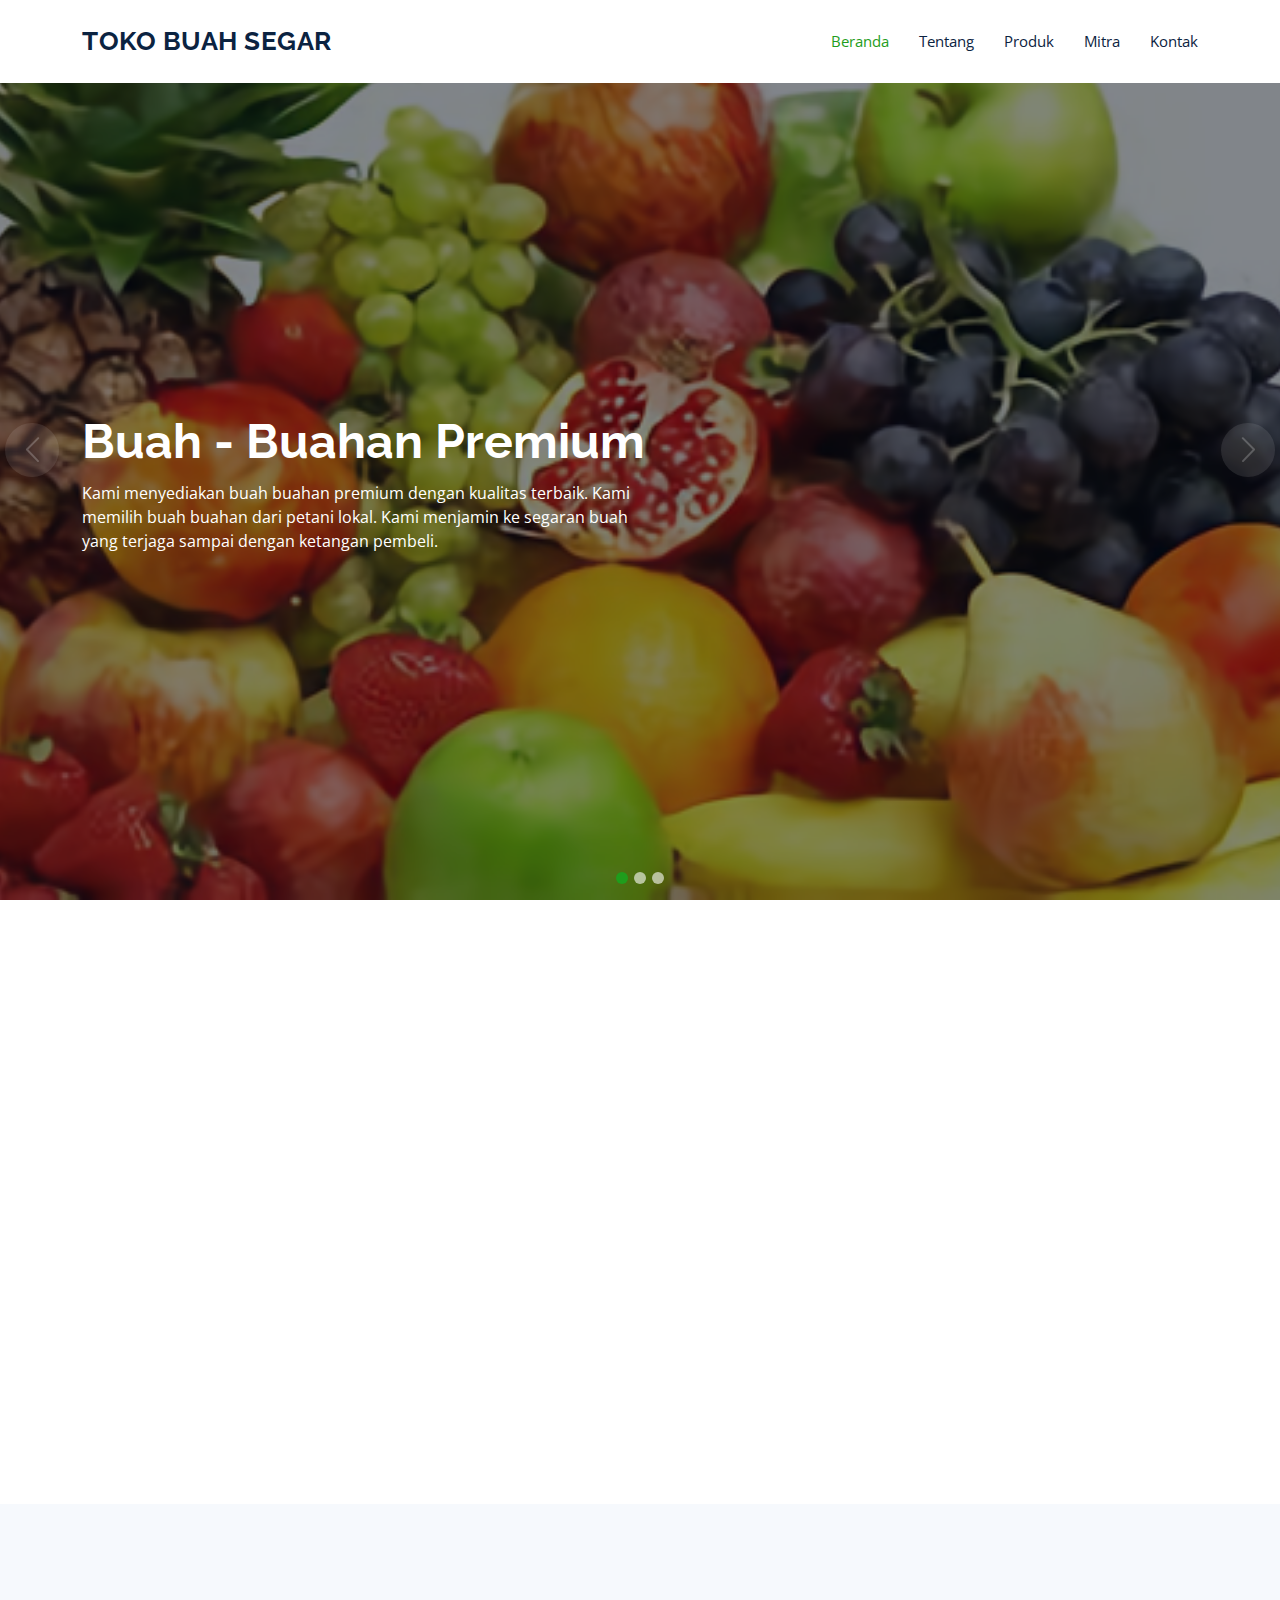
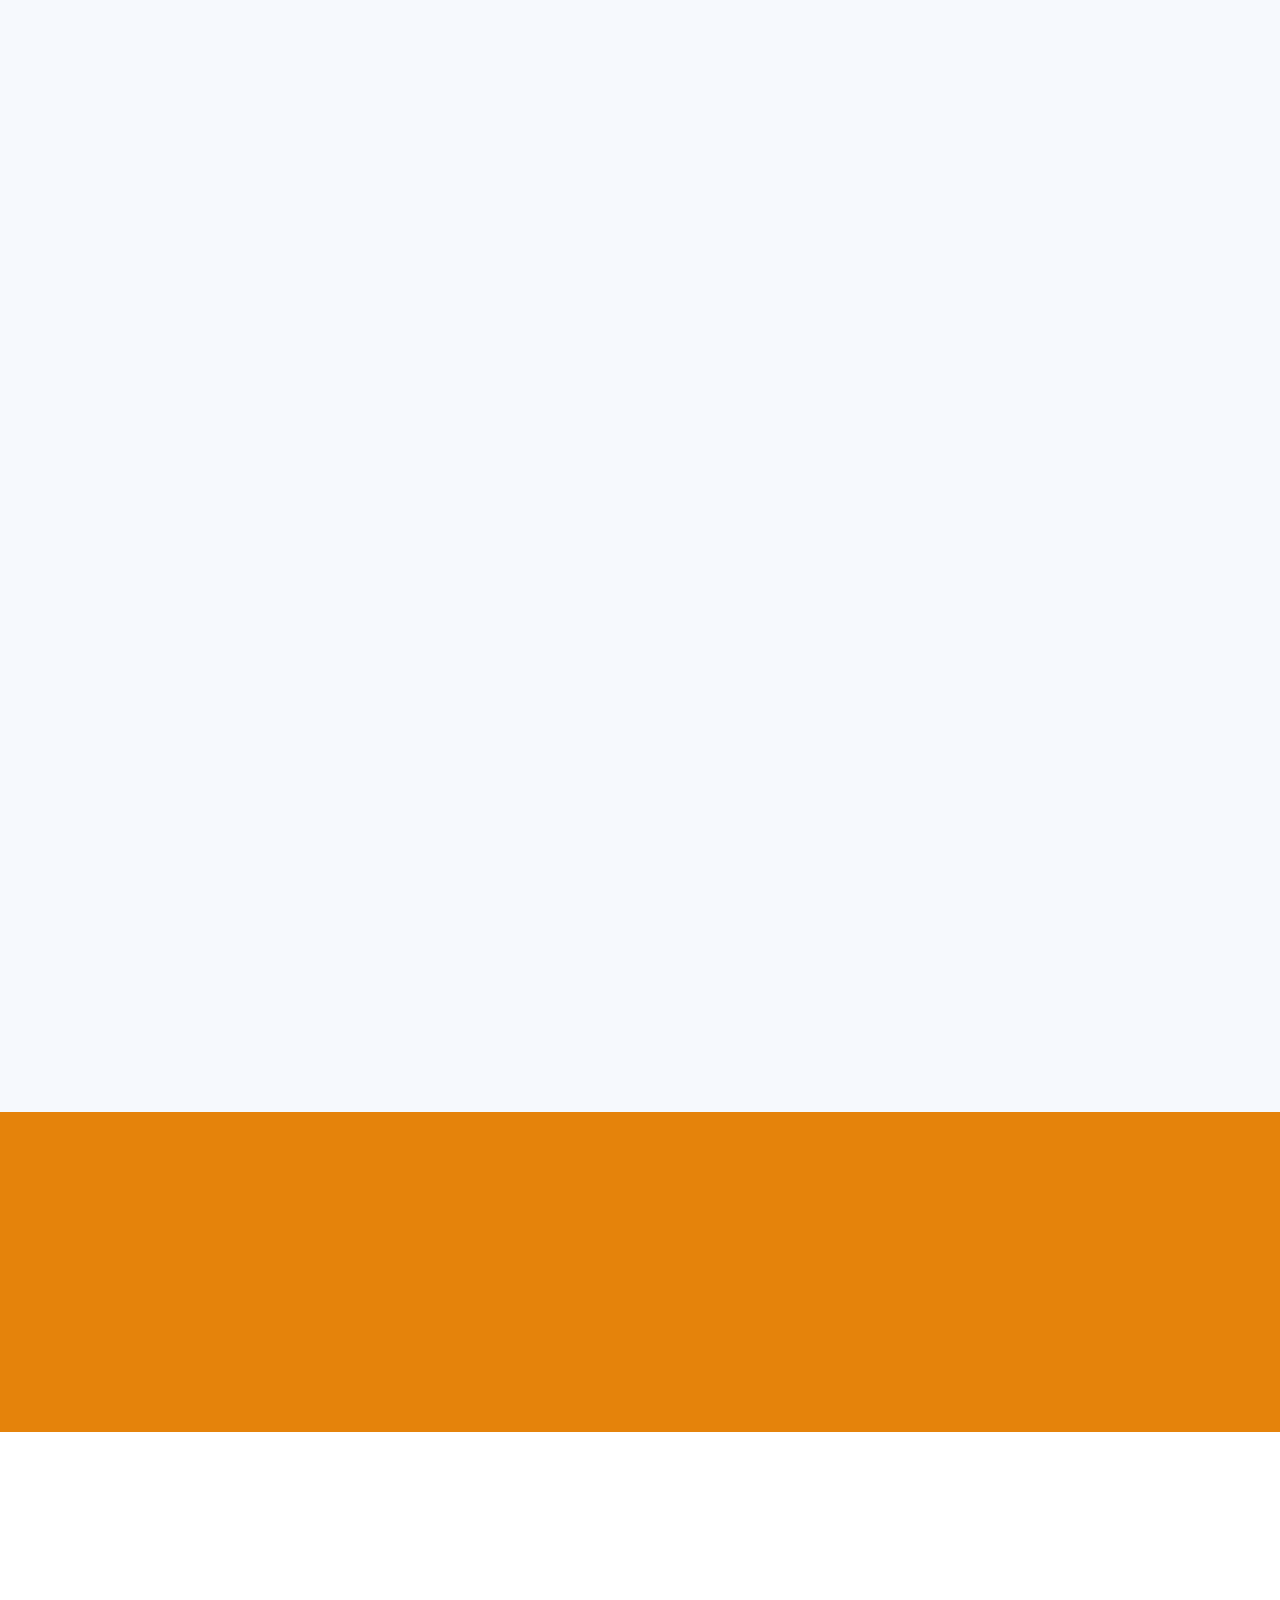
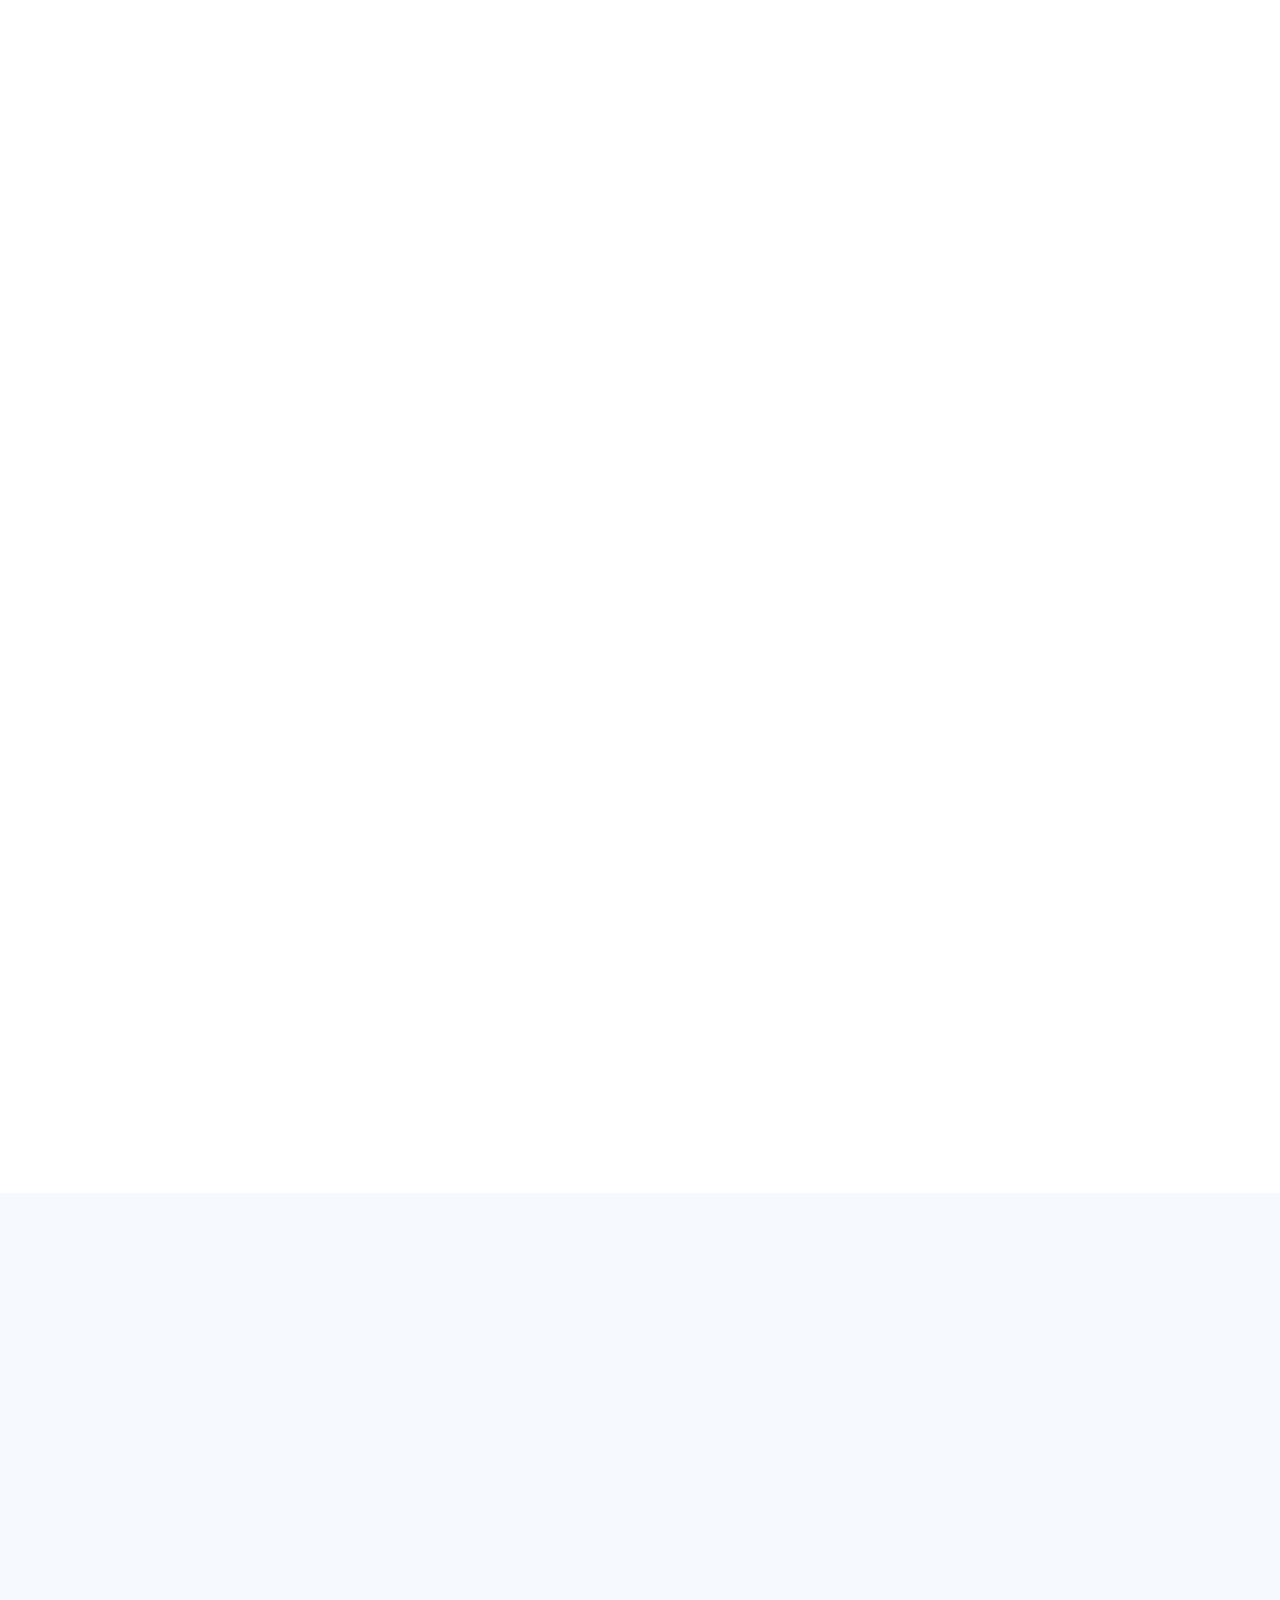
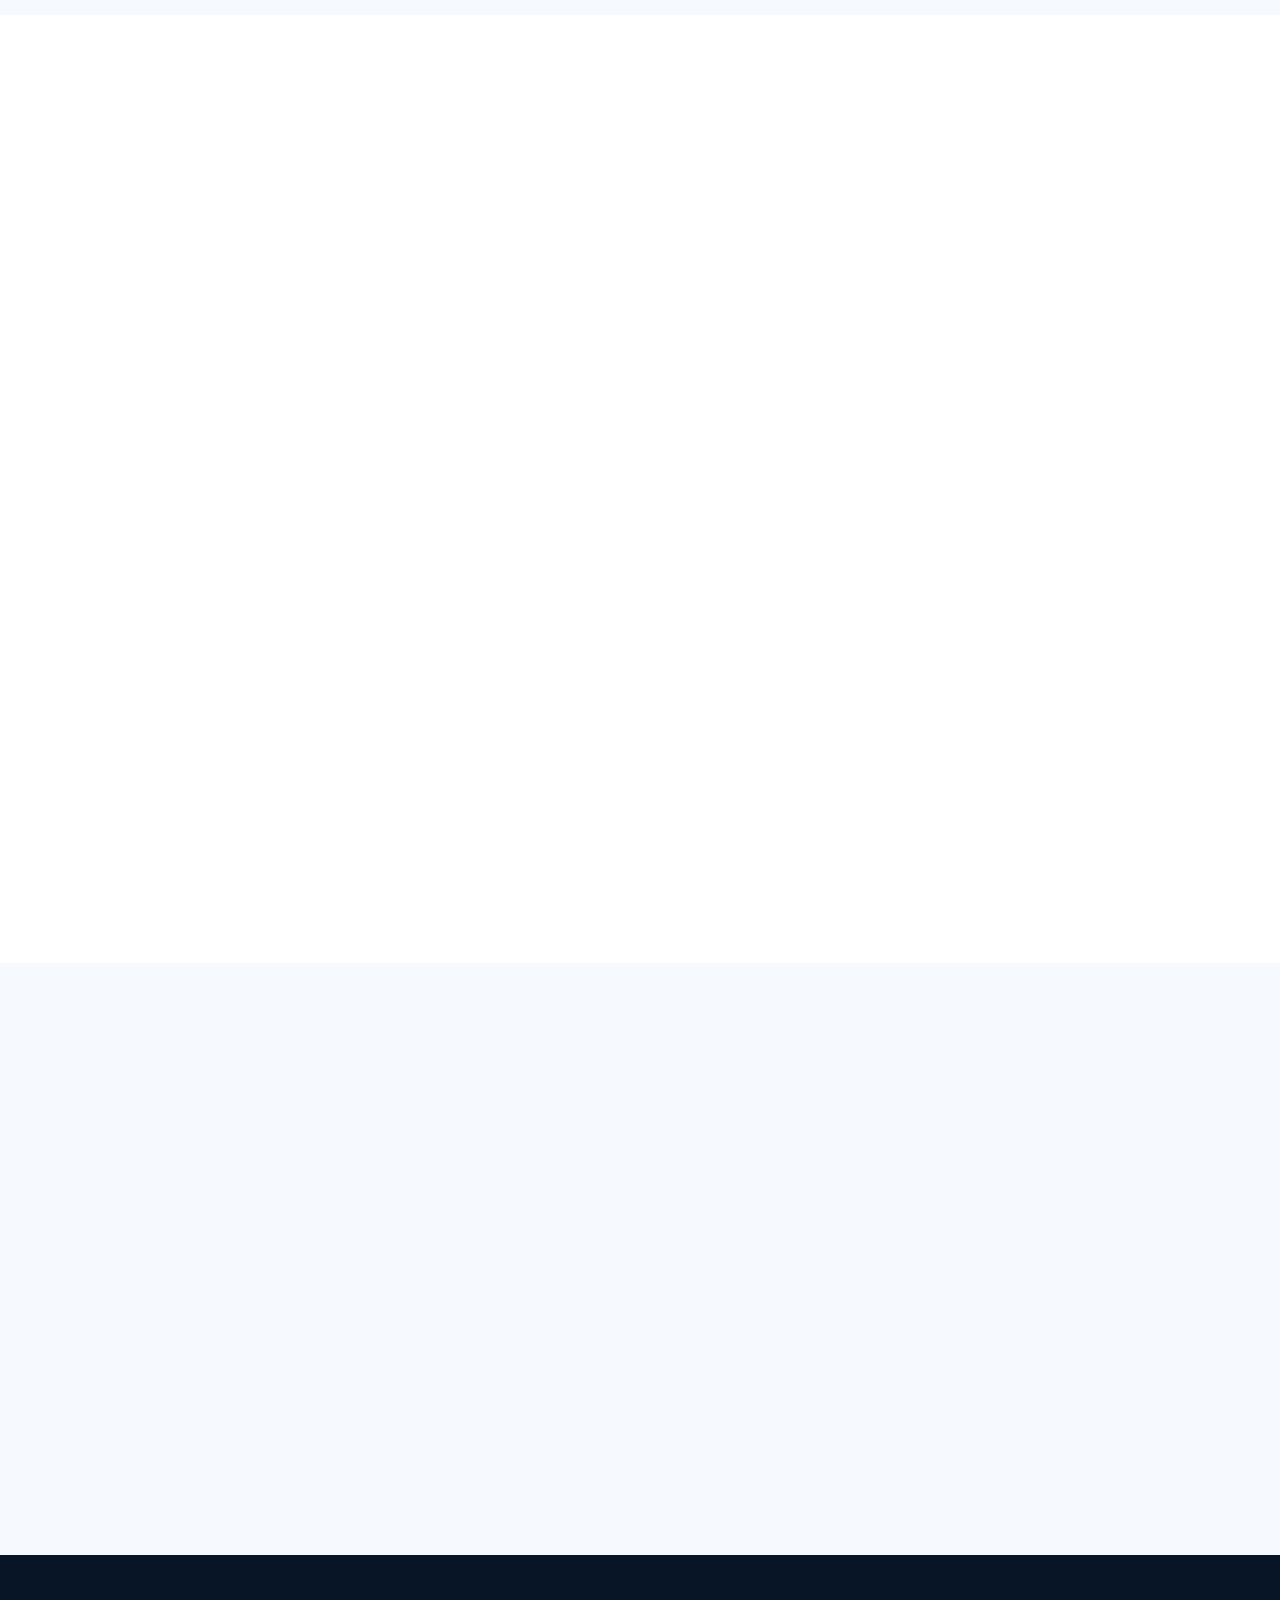
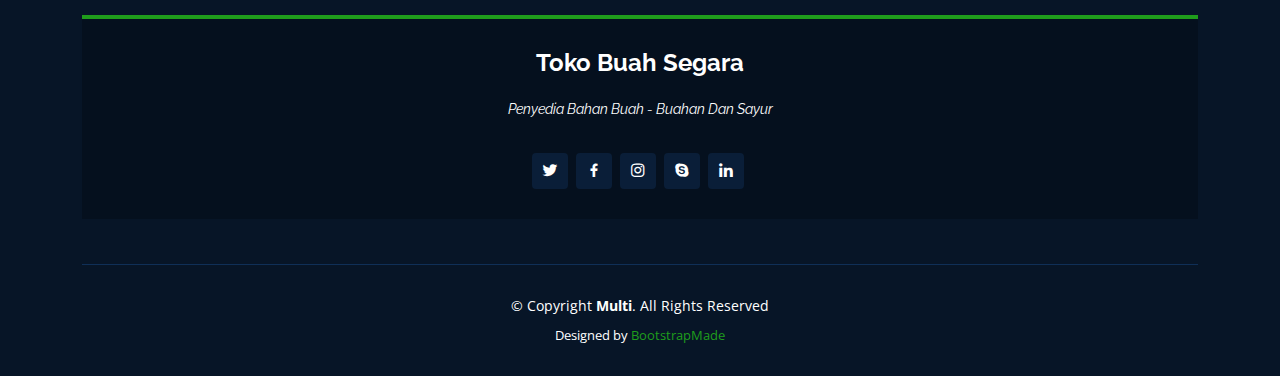
==== commit 455c0db8: "perubahan" ====
--- a/index.html
+++ b/index.html
@@ -377,7 +377,7 @@
               <li data-filter="*" class="filter-active">All</li>
               <li data-filter=".filter-app">Buah</li>
               <li data-filter=".filter-card">Sayuran</li>
-              <li data-filter=".filter-web">Web</li>
+              <li data-filter=".filter-web">Olahan</li>
             </ul>
           </div>
         </div>
@@ -663,22 +663,22 @@
               <div class="col-md-12">
                 <div class="info-box">
                   <i class="bx bx-map"></i>
-                  <h3>Our Address</h3>
-                  <p>A108 Adam Street, New York, NY 535022</p>
+                  <h3>Alamat</h3>
+                  <p>Kp. Leuwidulang, Des. Rancamanyar Kab. Bandung No 27</p>
                 </div>
               </div>
               <div class="col-md-6">
                 <div class="info-box mt-4">
                   <i class="bx bx-envelope"></i>
-                  <h3>Email Us</h3>
-                  <p>info@example.com<br>contact@example.com</p>
+                  <h3>Email</h3>
+                  <p>buahsegar@gmail.com</p>
                 </div>
               </div>
               <div class="col-md-6">
                 <div class="info-box mt-4">
                   <i class="bx bx-phone-call"></i>
-                  <h3>Call Us</h3>
-                  <p>+1 5589 55488 55<br>+1 6678 254445 41</p>
+                  <h3>Kontak</h3>
+                  <p>081293112617</p>
                 </div>
               </div>
             </div>
@@ -699,16 +699,11 @@
       <div class="container">
         <div class="row">
 
-          <div class="col-lg-4 col-md-6">
+          <div class="col-lg-12 col-md-12">
             <div class="footer-info">
-              <h3>Multi</h3>
-              <p class="pb-3"><em>Qui repudiandae et eum dolores alias sed ea. Qui suscipit veniam excepturi quod.</em></p>
-              <p>
-                A108 Adam Street <br>
-                NY 535022, USA<br><br>
-                <strong>Phone:</strong> +1 5589 55488 55<br>
-                <strong>Email:</strong> info@example.com<br>
-              </p>
+              <h3>Toko Buah Segara</h3>
+              <p class="pb-3"><em>Penyedia Bahan Buah - Buahan Dan Sayur</em></p>
+
               <div class="social-links mt-3">
                 <a href="#" class="twitter"><i class="bx bxl-twitter"></i></a>
                 <a href="#" class="facebook"><i class="bx bxl-facebook"></i></a>
@@ -718,36 +713,6 @@
               </div>
             </div>
           </div>
-
-          <div class="col-lg-2 col-md-6 footer-links">
-            <h4>Useful Links</h4>
-            <ul>
-              <li><i class="bx bx-chevron-right"></i> <a href="#">Home</a></li>
-              <li><i class="bx bx-chevron-right"></i> <a href="#">About us</a></li>
-              <li><i class="bx bx-chevron-right"></i> <a href="#">Services</a></li>
-              <li><i class="bx bx-chevron-right"></i> <a href="#">Terms of service</a></li>
-              <li><i class="bx bx-chevron-right"></i> <a href="#">Privacy policy</a></li>
-            </ul>
-          </div>
-
-          <div class="col-lg-2 col-md-6 footer-links">
-            <h4>Our Services</h4>
-            <ul>
-              <li><i class="bx bx-chevron-right"></i> <a href="#">Web Design</a></li>
-              <li><i class="bx bx-chevron-right"></i> <a href="#">Web Development</a></li>
-              <li><i class="bx bx-chevron-right"></i> <a href="#">Product Management</a></li>
-              <li><i class="bx bx-chevron-right"></i> <a href="#">Marketing</a></li>
-              <li><i class="bx bx-chevron-right"></i> <a href="#">Graphic Design</a></li>
-            </ul>
-          </div>
-
-          <div class="col-lg-4 col-md-6 footer-newsletter">
-            <h4>Our Newsletter</h4>
-            <p>Tamen quem nulla quae legam multos aute sint culpa legam noster magna</p>
-            <form action="" method="post">
-              <input type="email" name="email"><input type="submit" value="Subscribe">
-            </form>
-
           </div>
 
         </div>
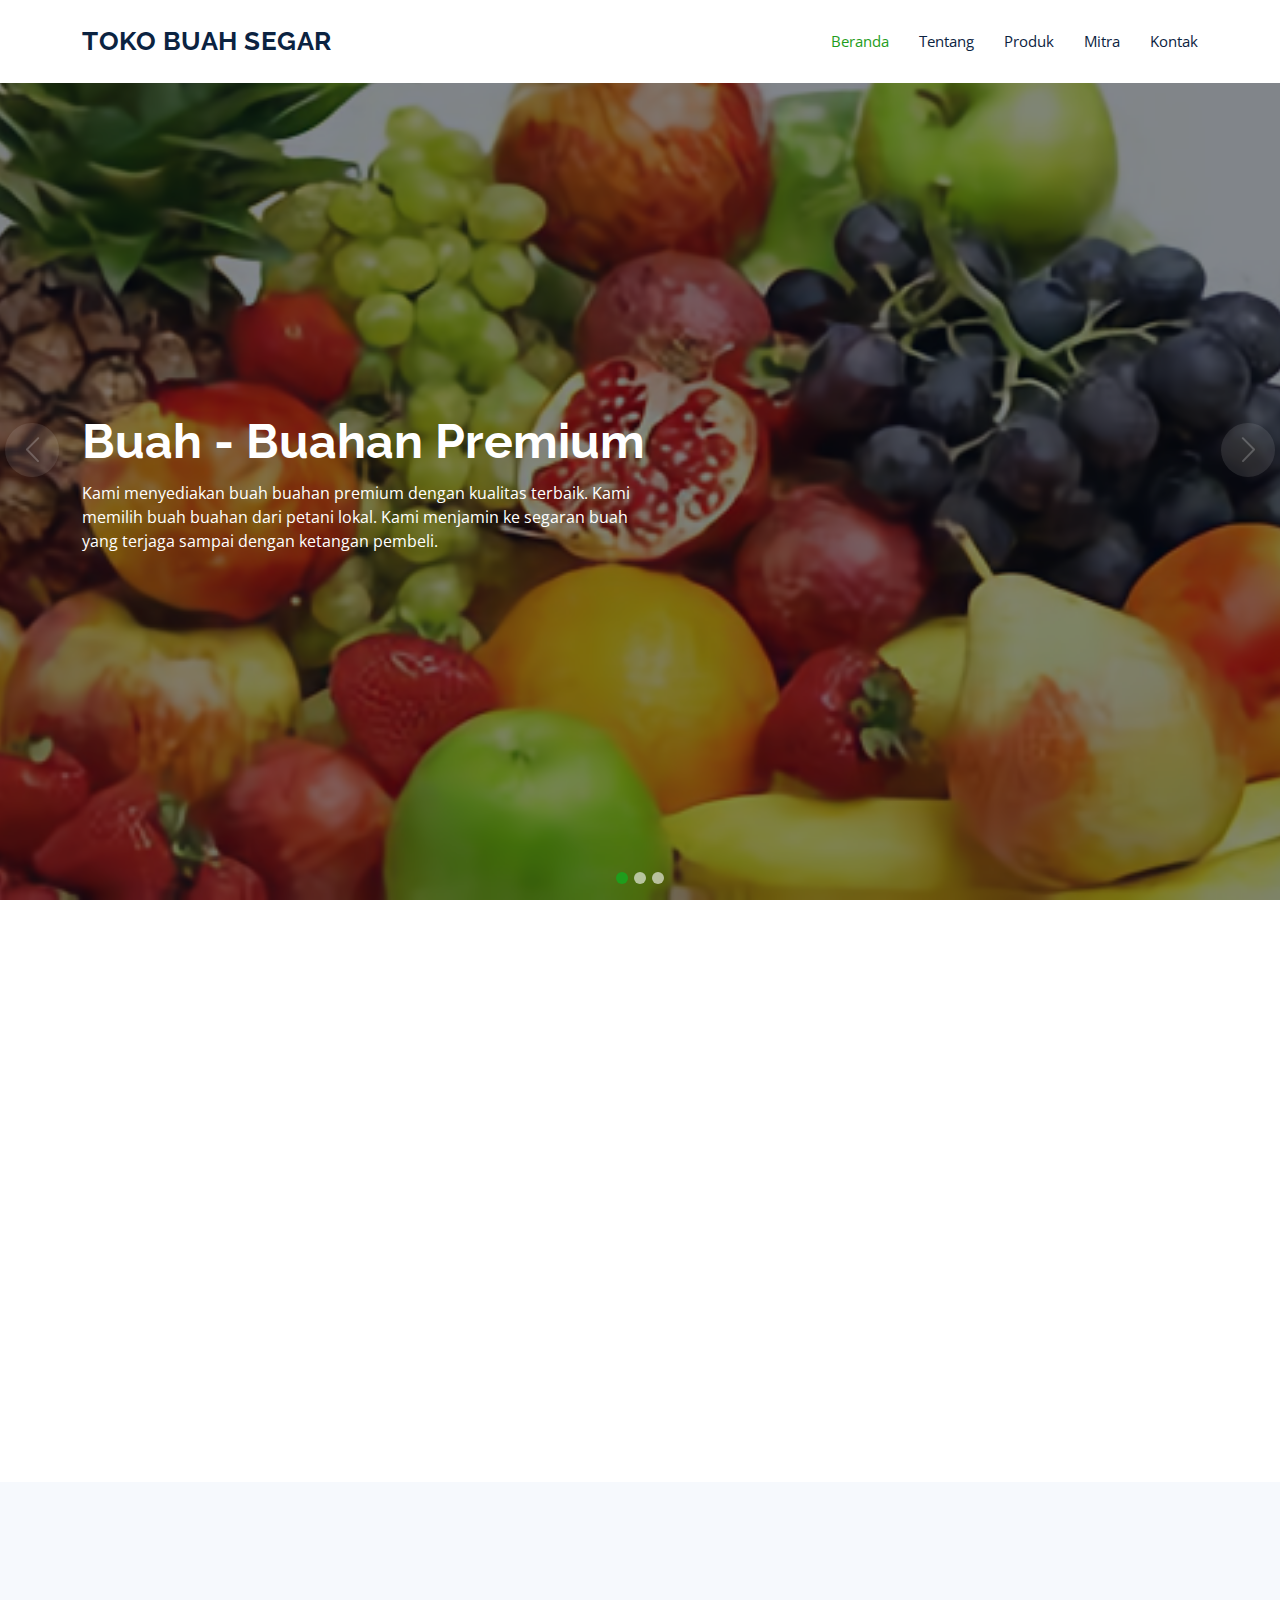
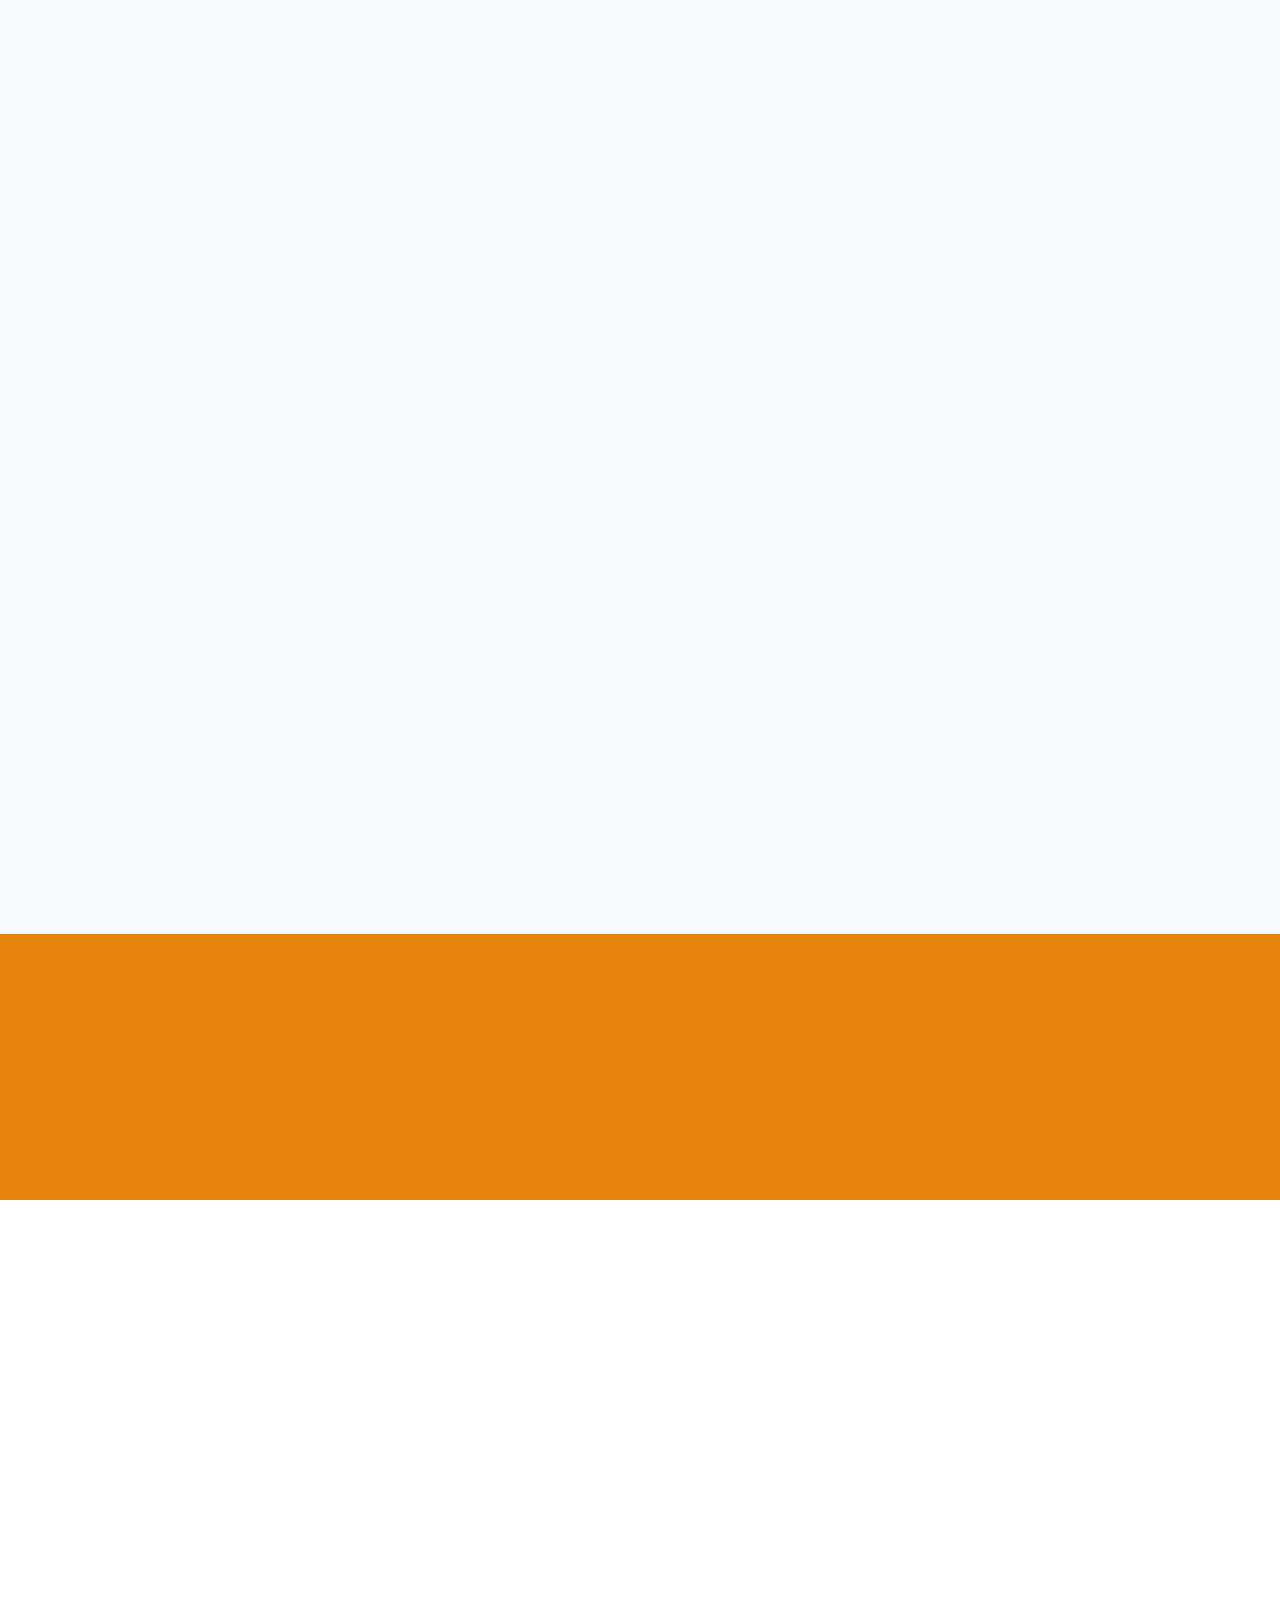
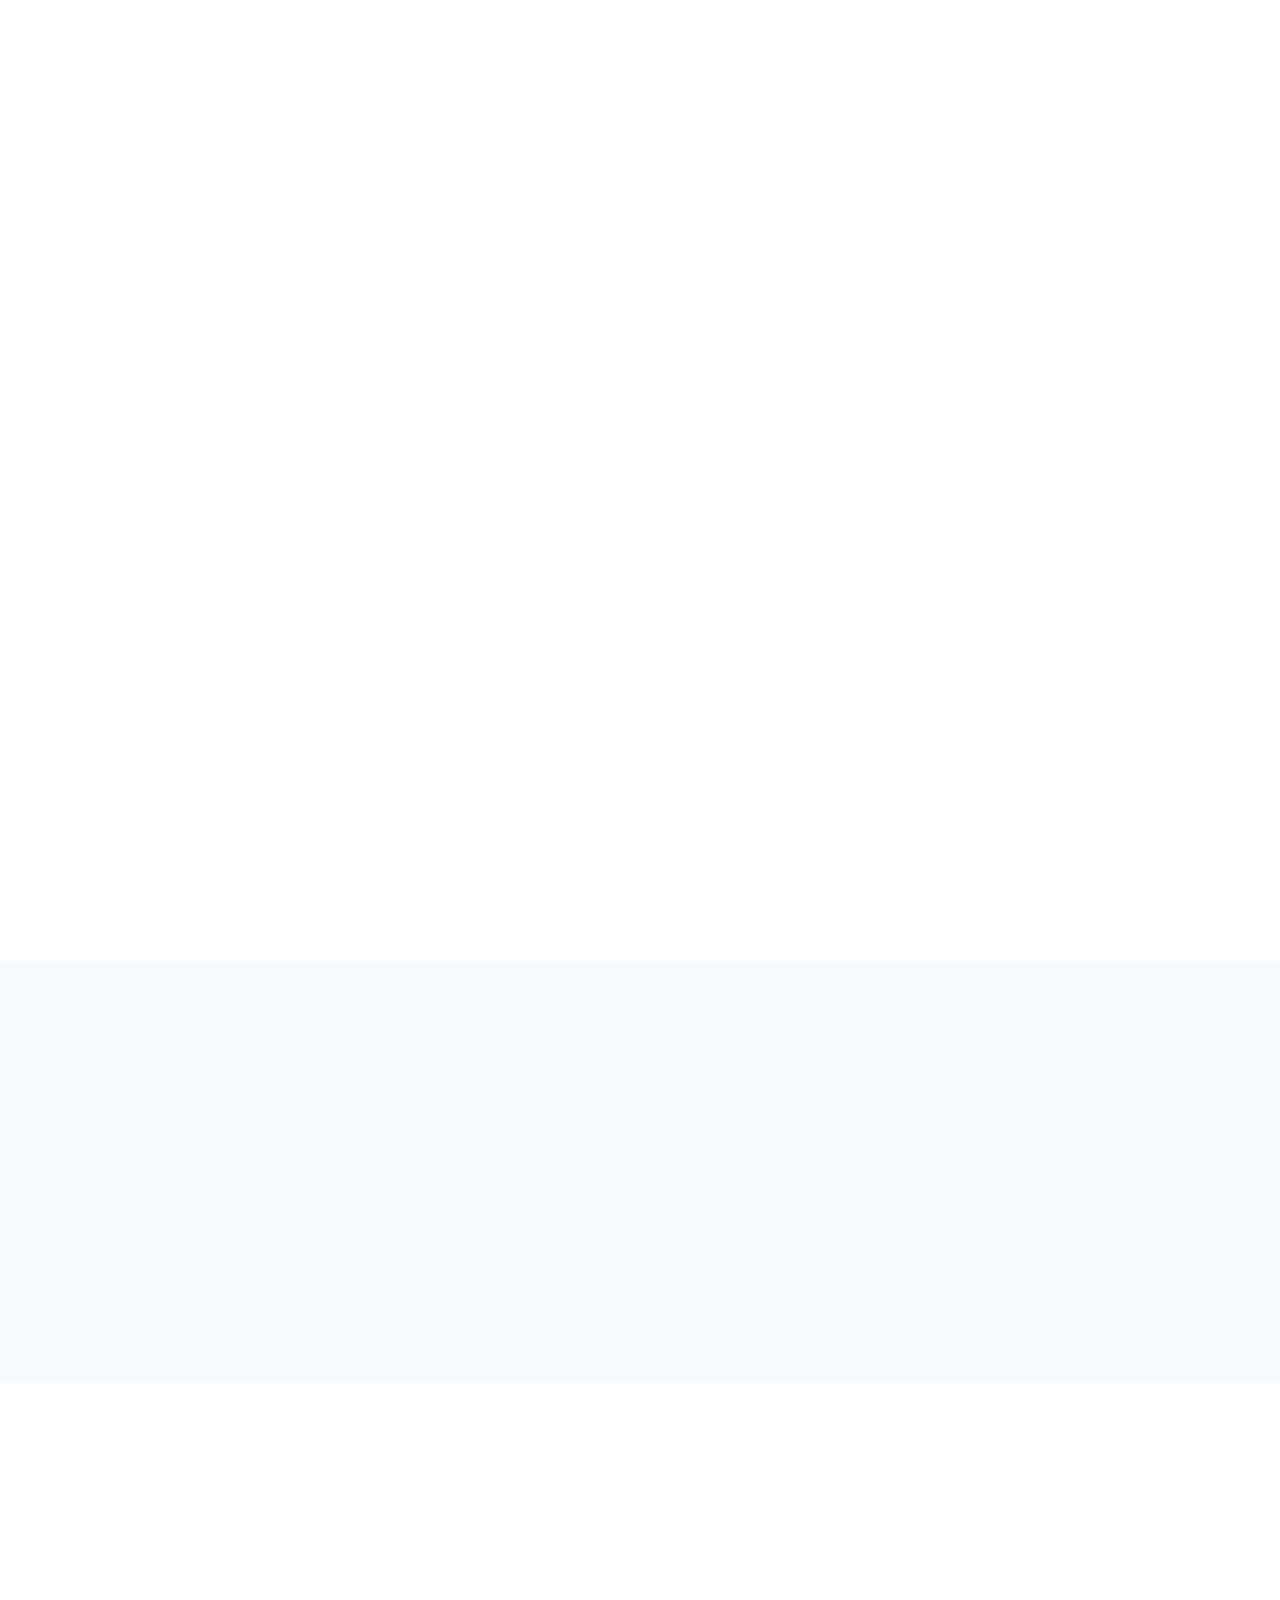
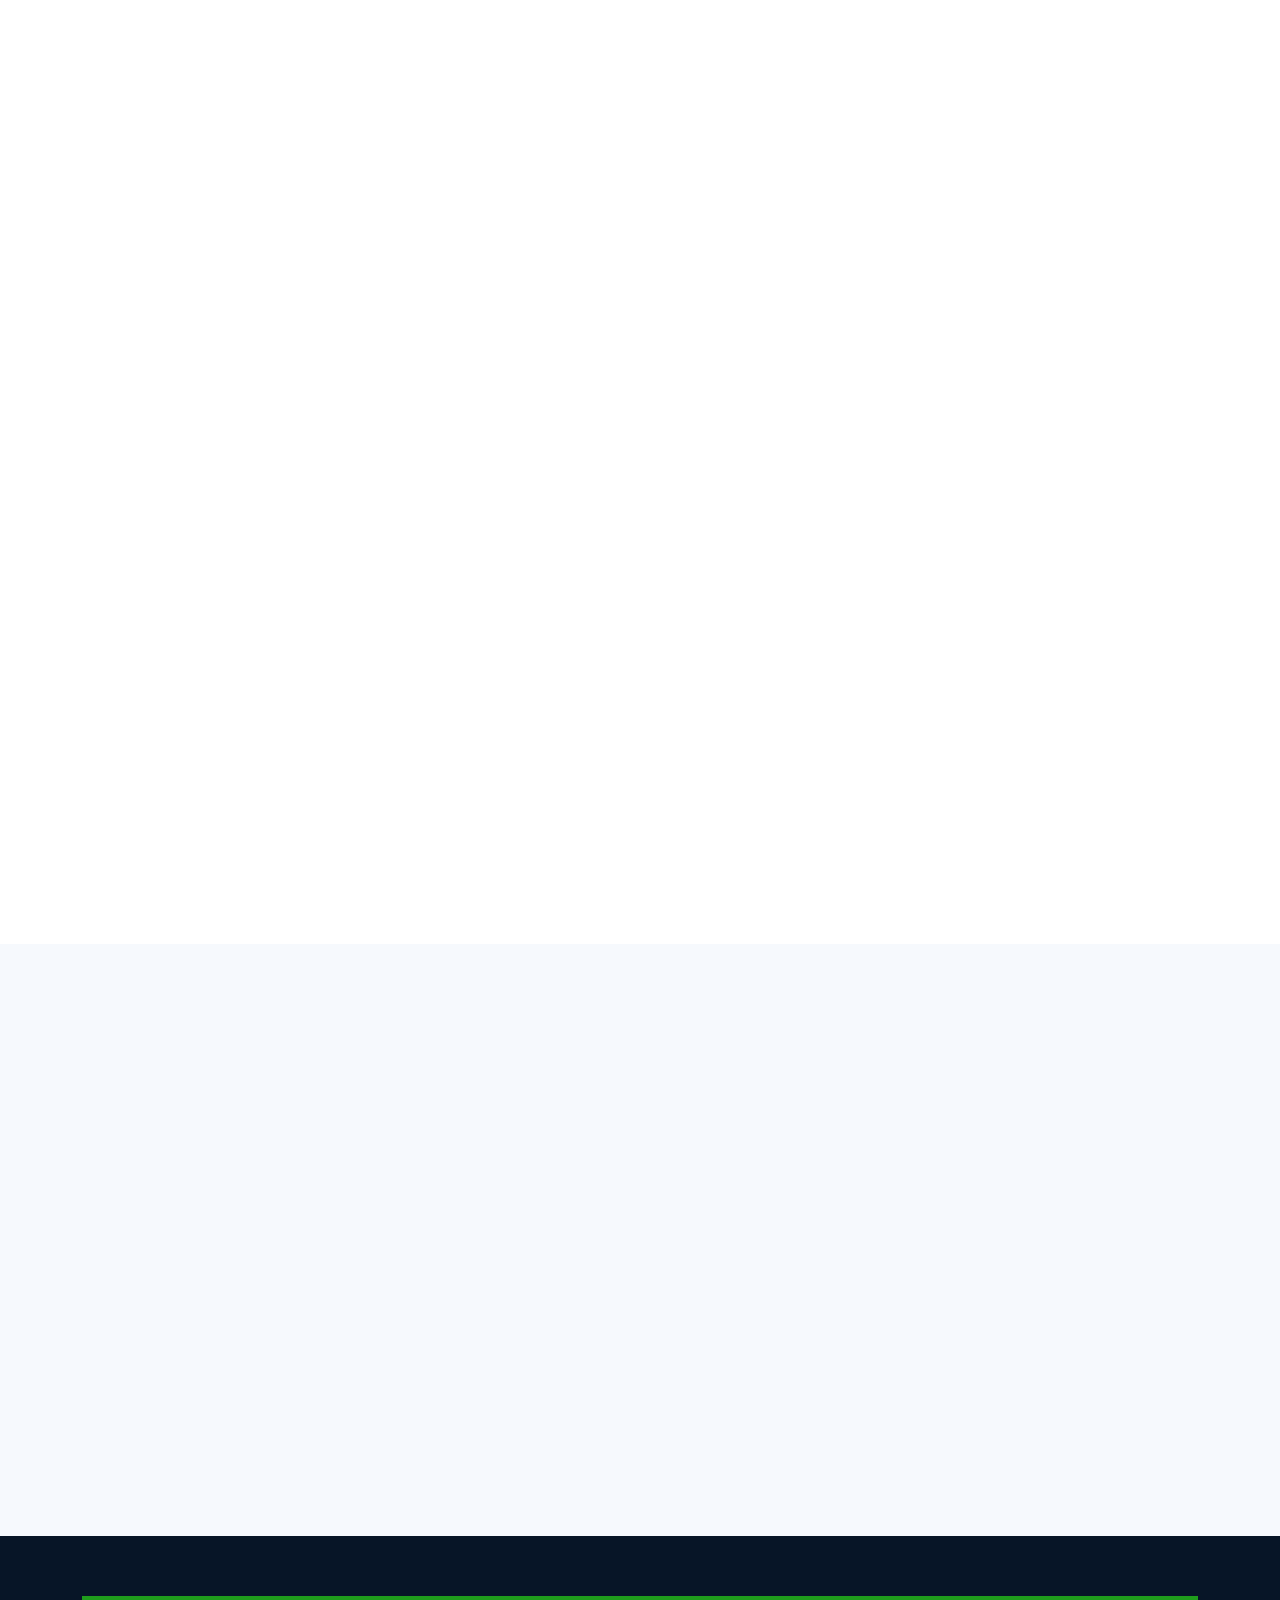
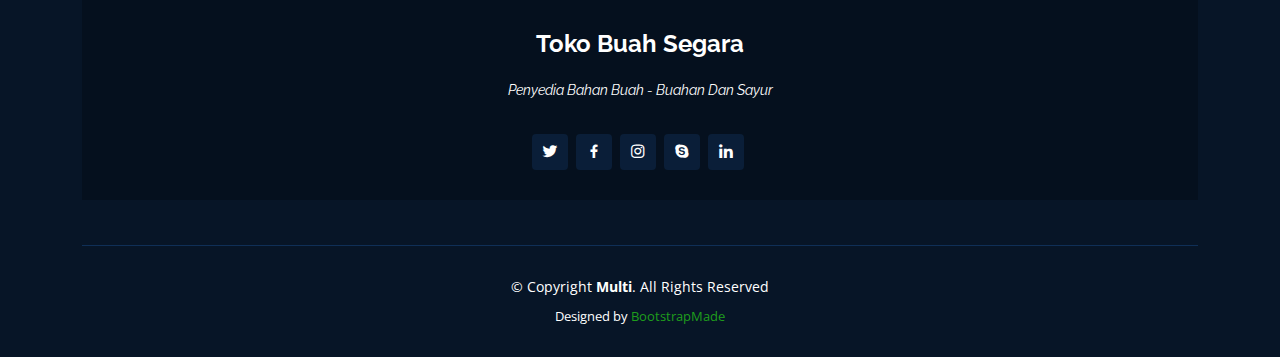
==== commit a2a42eda: "Merge branch 'main' of https://github.com/Rifaldi01/bekalin_5 into main" ====
--- a/index.html
+++ b/index.html
@@ -25,6 +25,7 @@
   <link href="assets/vendor/glightbox/css/glightbox.min.css" rel="stylesheet">
   <link href="assets/vendor/remixicon/remixicon.css" rel="stylesheet">
   <link href="assets/vendor/swiper/swiper-bundle.min.css" rel="stylesheet">
+  <link rel="stylesheet" href="https://cdnjs.cloudflare.com/ajax/libs/font-awesome/6.0.0-beta2/css/all.min.css" integrity="sha512-YWzhKL2whUzgiheMoBFwW8CKV4qpHQAEuvilg9FAn5VJUDwKZZxkJNuGM4XkWuk94WCrrwslk8yWNGmY1EduTA==" crossorigin="anonymous" referrerpolicy="no-referrer" />
 
   <!-- Template Main CSS File -->
   <link href="assets/css/style.css" rel="stylesheet">
@@ -161,37 +162,33 @@
 
           <div class="col-lg-3 col-md-6 d-md-flex align-items-md-stretch">
             <div class="count-box">
-              <i class="bi bi-emoji-smile"></i>
-              <span data-purecounter-start="0" data-purecounter-end="232" data-purecounter-duration="1" class="purecounter"></span>
-              <p><strong>Happy Clients</strong> consequuntur quae qui deca rode</p>
-              <a href="#">Find out more &raquo;</a>
+              <i class="fas fa-apple-alt"></i>
+              <span data-purecounter-start="0" data-purecounter-end="100" data-purecounter-duration="1" class="purecounter"></span>
+              <p><strong>Jenis buah yang tersedia</strong> Banyak jenis buah yang kaya akan vitamin dan mineral.</p>
             </div>
           </div>
 
           <div class="col-lg-3 col-md-6 d-md-flex align-items-md-stretch">
             <div class="count-box">
-              <i class="bi bi-journal-richtext"></i>
-              <span data-purecounter-start="0" data-purecounter-end="521" data-purecounter-duration="1" class="purecounter"></span>
-              <p><strong>Projects</strong> adipisci atque cum quia aut numquam delectus</p>
-              <a href="#">Find out more &raquo;</a>
+              <i class="fa fa-leaf"></i>
+              <span data-purecounter-start="0" data-purecounter-end="100" data-purecounter-duration="1" class="purecounter"></span>
+              <p><strong>Jenis sayur yang tersedia</strong> Banyak jenis sayur yang bisa diolah menjadi makanan yang sehat dan bergizi.</p>
             </div>
           </div>
 
           <div class="col-lg-3 col-md-6 d-md-flex align-items-md-stretch">
             <div class="count-box">
-              <i class="bi bi-headset"></i>
-              <span data-purecounter-start="0" data-purecounter-end="1463" data-purecounter-duration="1" class="purecounter"></span>
-              <p><strong>Hours Of Support</strong> aut commodi quaerat. Aliquam ratione</p>
-              <a href="#">Find out more &raquo;</a>
+              <i class="fas fa-handshake"></i>
+              <span data-purecounter-start="0" data-purecounter-end="10" data-purecounter-duration="1" class="purecounter"></span>
+              <p><strong>Petani lokal</strong> telah bekerjasama dengan toko kami.</p>
             </div>
           </div>
 
           <div class="col-lg-3 col-md-6 d-md-flex align-items-md-stretch">
             <div class="count-box">
-              <i class="bi bi-people"></i>
-              <span data-purecounter-start="0" data-purecounter-end="15" data-purecounter-duration="1" class="purecounter"></span>
-              <p><strong>Hard Workers</strong> rerum asperiores dolor molestiae doloribu</p>
-              <a href="#">Find out more &raquo;</a>
+              <i class="fas fa-smile-beam"></i>
+              <span data-purecounter-start="0" data-purecounter-end="100" data-purecounter-duration="1" class="purecounter"></span>
+              <p><strong>Pelanggan</strong> yang senang dengan kualitas produk kami.</p>
             </div>
           </div>
 
@@ -206,54 +203,16 @@
 
         <div class="row">
 
-          <div class="col-lg-5 align-items-stretch video-box" style='background-image: url("assets/img/why-us.jpg");' data-aos="zoom-in" data-aos-delay="100">
-            <a href="https://www.youtube.com/watch?v=jDDaplaOz7Q" class="venobox play-btn mb-4" data-vbtype="video" data-autoplay="true"></a>
+        <div style="padding: 30px;">
+          <div class="col-lg-12 align-items-stretch video-box" data-aos="zoom-in" data-aos-delay="100">
+            <iframe src="https://www.youtube.com/embed/-79u2Ygyfmk" title="YouTube video player" frameborder="0" allow="accelerometer; autoplay; clipboard-write; encrypted-media; gyroscope; picture-in-picture" allowfullscreen></iframe>
+            <!-- <a href="https://www.youtube.com/embed/-79u2Ygyfmk" class="venobox play-btn mb-4" data-vbtype="video" data-autoplay="true"></a> -->
           </div>
 
           <div class="col-lg-7 d-flex flex-column justify-content-center align-items-stretch">
 
-            <div class="content">
-              <h3>Eum ipsam laborum deleniti <strong>velit pariatur architecto</strong></h3>
-              <p>
-                Lorem ipsum dolor sit amet, consectetur adipiscing elit, sed do eiusmod tempor incididunt ut labore et dolore magna aliqua. Duis aute irure dolor in reprehenderit
-              </p>
-            </div>
-
-            <div class="accordion-list">
-              <ul>
-                <li>
-                  <a data-bs-toggle="collapse" class="collapse" data-bs-target="#accordion-list-1"><span>01</span> Non consectetur a erat nam at lectus urna duis? <i class="bx bx-chevron-down icon-show"></i><i class="bx bx-chevron-up icon-close"></i></a>
-                  <div id="accordion-list-1" class="collapse show" data-bs-parent=".accordion-list">
-                    <p>
-                      Feugiat pretium nibh ipsum consequat. Tempus iaculis urna id volutpat lacus laoreet non curabitur gravida. Venenatis lectus magna fringilla urna porttitor rhoncus dolor purus non.
-                    </p>
-                  </div>
-                </li>
-
-                <li>
-                  <a data-bs-toggle="collapse" data-bs-target="#accordion-list-2" class="collapsed"><span>02</span> Feugiat scelerisque varius morbi enim nunc? <i class="bx bx-chevron-down icon-show"></i><i class="bx bx-chevron-up icon-close"></i></a>
-                  <div id="accordion-list-2" class="collapse" data-bs-parent=".accordion-list">
-                    <p>
-                      Dolor sit amet consectetur adipiscing elit pellentesque habitant morbi. Id interdum velit laoreet id donec ultrices. Fringilla phasellus faucibus scelerisque eleifend donec pretium. Est pellentesque elit ullamcorper dignissim. Mauris ultrices eros in cursus turpis massa tincidunt dui.
-                    </p>
-                  </div>
-                </li>
-
-                <li>
-                  <a data-bs-toggle="collapse" data-bs-target="#accordion-list-3" class="collapsed"><span>03</span> Dolor sit amet consectetur adipiscing elit? <i class="bx bx-chevron-down icon-show"></i><i class="bx bx-chevron-up icon-close"></i></a>
-                  <div id="accordion-list-3" class="collapse" data-bs-parent=".accordion-list">
-                    <p>
-                      Eleifend mi in nulla posuere sollicitudin aliquam ultrices sagittis orci. Faucibus pulvinar elementum integer enim. Sem nulla pharetra diam sit amet nisl suscipit. Rutrum tellus pellentesque eu tincidunt. Lectus urna duis convallis convallis tellus. Urna molestie at elementum eu facilisis sed odio morbi quis
-                    </p>
-                  </div>
-                </li>
-
-              </ul>
-            </div>
-
-          </div>
-
-        </div>
+        </div>
+      </div>
 
       </div>
     </section><!-- End Why Us Section -->
@@ -353,10 +312,9 @@
     <section id="cta" class="cta">
       <div class="container" data-aos="zoom-in">
         <div class="carousel-inner" style="background-image: url(assets/img/portfolio/petani.jpg)"></div>
-        <div class="text-center">
-          <h3>Call To Action</h3>
-          <p> Duis aute irure dolor in reprehenderit in voluptate velit esse cillum dolore eu fugiat nulla pariatur. Excepteur sint occaecat cupidatat non proident, sunt in culpa qui officia deserunt mollit anim id est laborum.</p>
-          <a class="cta-btn" href="#">Call To Action</a>
+        <div class="">
+          <h3>Bantulah UMKM Lokal</h3>
+          <p>"Banyak petani sayur dan buah lokal yang menjaga kualitas dan kesegaran produknya dari mulai proses panen hingga mengirimkan produk ke konsumen"</p>
         </div>
 
       </div>
@@ -586,11 +544,11 @@
         <div class="row faq-item d-flex align-items-stretch" data-aos="fade-up" data-aos-delay="100">
           <div class="col-lg-5">
             <i class="bx bx-help-circle"></i>
-            <h4>Non consectetur a erat nam at lectus urna duis?</h4>
+            <h4>Apa itu toko buah segar ?</h4>
           </div>
           <div class="col-lg-7">
             <p>
-              Feugiat pretium nibh ipsum consequat. Tempus iaculis urna id volutpat lacus laoreet non curabitur gravida. Venenatis lectus magna fringilla urna porttitor rhoncus dolor purus non.
+              adalah toko yang menjual buah dan sayur segar yang di hasilkan dari petani lokal
             </p>
           </div>
         </div><!-- End F.A.Q Item-->
@@ -598,11 +556,11 @@
         <div class="row faq-item d-flex align-items-stretch" data-aos="fade-up" data-aos-delay="200">
           <div class="col-lg-5">
             <i class="bx bx-help-circle"></i>
-            <h4>Feugiat scelerisque varius morbi enim nunc faucibus a pellentesque?</h4>
+            <h4>Mengapa produk disini bisa di sebut lebih unggul dari toko lain ?</h4>
           </div>
           <div class="col-lg-7">
             <p>
-              Dolor sit amet consectetur adipiscing elit pellentesque habitant morbi. Id interdum velit laoreet id donec ultrices. Fringilla phasellus faucibus scelerisque eleifend donec pretium. Est pellentesque elit ullamcorper dignissim.
+              karena kami meliki dan menjamin kesegaran dan kualitas produk kami
             </p>
           </div>
         </div><!-- End F.A.Q Item-->
@@ -610,11 +568,11 @@
         <div class="row faq-item d-flex align-items-stretch" data-aos="fade-up" data-aos-delay="300">
           <div class="col-lg-5">
             <i class="bx bx-help-circle"></i>
-            <h4>Dolor sit amet consectetur adipiscing elit pellentesque habitant morbi?</h4>
+            <h4> Mengapa saya harus membeli buah dan sayur di toko ini ?</h4>
           </div>
           <div class="col-lg-7">
             <p>
-              Eleifend mi in nulla posuere sollicitudin aliquam ultrices sagittis orci. Faucibus pulvinar elementum integer enim. Sem nulla pharetra diam sit amet nisl suscipit. Rutrum tellus pellentesque eu tincidunt. Lectus urna duis convallis convallis tellus.
+              karena kami memiliki buah dan sayur yang berkualitas dan,produk akan dijaga kesegaran nya sampai tangan pembeli
             </p>
           </div>
         </div><!-- End F.A.Q Item-->
@@ -622,11 +580,11 @@
         <div class="row faq-item d-flex align-items-stretch" data-aos="fade-up" data-aos-delay="400">
           <div class="col-lg-5">
             <i class="bx bx-help-circle"></i>
-            <h4>Ac odio tempor orci dapibus. Aliquam eleifend mi in nulla?</h4>
+            <h4>Bagaimana saya bisa yakin dengan kualitas buah dan sayur di toko ini ?</h4>
           </div>
           <div class="col-lg-7">
             <p>
-              Aperiam itaque sit optio et deleniti eos nihil quidem cumque. Voluptas dolorum accusantium sunt sit enim. Provident consequuntur quam aut reiciendis qui rerum dolorem sit odio. Repellat assumenda soluta sunt pariatur error doloribus fuga.
+              kita bisa melihat bukti dokumentasi kegiatan dari mulai memanen, menyortir, higga mengemasi produknya
             </p>
           </div>
         </div><!-- End F.A.Q Item-->
@@ -634,14 +592,50 @@
         <div class="row faq-item d-flex align-items-stretch" data-aos="fade-up" data-aos-delay="500">
           <div class="col-lg-5">
             <i class="bx bx-help-circle"></i>
-            <h4>Tempus quam pellentesque nec nam aliquam sem et tortor consequat?</h4>
+            <h4> Apakah toko ini bisa terjangkau di area saya ?</h4>
           </div>
           <div class="col-lg-7">
             <p>
-              Molestie a iaculis at erat pellentesque adipiscing commodo. Dignissim suspendisse in est ante in. Nunc vel risus commodo viverra maecenas accumsan. Sit amet nisl suscipit adipiscing bibendum est. Purus gravida quis blandit turpis cursus in
+              saat ini kami hanya tersedia di bandung
             </p>
           </div>
         </div><!-- End F.A.Q Item-->
+
+        <div class="row faq-item d-flex align-items-stretch" data-aos="fade-up" data-aos-delay="500">
+          <div class="col-lg-5">
+            <i class="bx bx-help-circle"></i>
+            <h4>Bagaimana cara saya menghubungi toko ini ?</h4>
+          </div>
+          <div class="col-lg-7">
+            <p>
+              anda bisa langsung menghubungi nomer ini 083893225079
+            </p>
+          </div>
+        </div>
+
+        <div class="row faq-item d-flex align-items-stretch" data-aos="fade-up" data-aos-delay="500">
+          <div class="col-lg-5">
+            <i class="bx bx-help-circle"></i>
+            <h4>Olahan dari buah dan sayur apasaja yang di sediakan oleh toko ini ?</h4>
+          </div>
+          <div class="col-lg-7">
+            <p>
+              olahan yang tesedia dari buah dan sayur hanya jus saja
+            </p>
+          </div>
+        </div>
+
+        <div class="row faq-item d-flex align-items-stretch" data-aos="fade-up" data-aos-delay="500">
+          <div class="col-lg-5">
+            <i class="bx bx-help-circle"></i>
+            <h4>Mengapa toko ini tidak menjual buah dan sayur impor ?</h4>
+          </div>
+          <div class="col-lg-7">
+            <p>
+              karena untuk saat ini kami sedang berfokus pada kemajuan UMKM di daerah
+            </p>
+          </div>
+        </div>
 
       </div>
     </section><!-- End Frequently Asked Questions Section -->
--- a/assets/css/style.css
+++ b/assets/css/style.css
@@ -514,7 +514,7 @@
   font-weight: 700;
   text-transform: uppercase;
   font-family: "Poppins", sans-serif;
-  color: #0f2f57;
+  color: #e5830b;
 }
 
 /*--------------------------------------------------------------
@@ -603,7 +603,7 @@
   font-weight: 600;
   display: block;
   margin-top: 20px;
-  color: #164682;
+  color: #e5830b;
   font-size: 15px;
   font-family: "Poppins", sans-serif;
   transition: ease-in-out 0.3s;
@@ -624,7 +624,7 @@
 .why-us .content h3 {
   font-weight: 400;
   font-size: 34px;
-  color: #123a6d;
+  color: #e5830b;
 }
 .why-us .content h4 {
   font-size: 20px;
@@ -975,7 +975,7 @@
   color: #fff;
 }
 .cta .cta-btn:hover {
-  background: #1f9d1c;
+  background: #e5830b;
   border: 2px solid #1f9d1c;
 }
 
@@ -1028,7 +1028,7 @@
   color: #0b2341;
 }
 .portfolio .portfolio-item .portfolio-info p {
-  color: #1a5298;
+  color: #e5830b;
   font-size: 14px;
   margin-bottom: 0;
 }
@@ -1037,7 +1037,7 @@
   right: 40px;
   font-size: 24px;
   top: calc(50% - 18px);
-  color: #123a6d;
+  color: #e5830b;
 }
 .portfolio .portfolio-item .portfolio-info .preview-link:hover, .portfolio .portfolio-item .portfolio-info .details-link:hover {
   color: #1f9d1c;
@@ -1474,7 +1474,7 @@
 .breadcrumbs ol li + li::before {
   display: inline-block;
   padding-right: 10px;
-  color: #123a6d;
+  color: #e5830b;
   content: "/";
 }
 
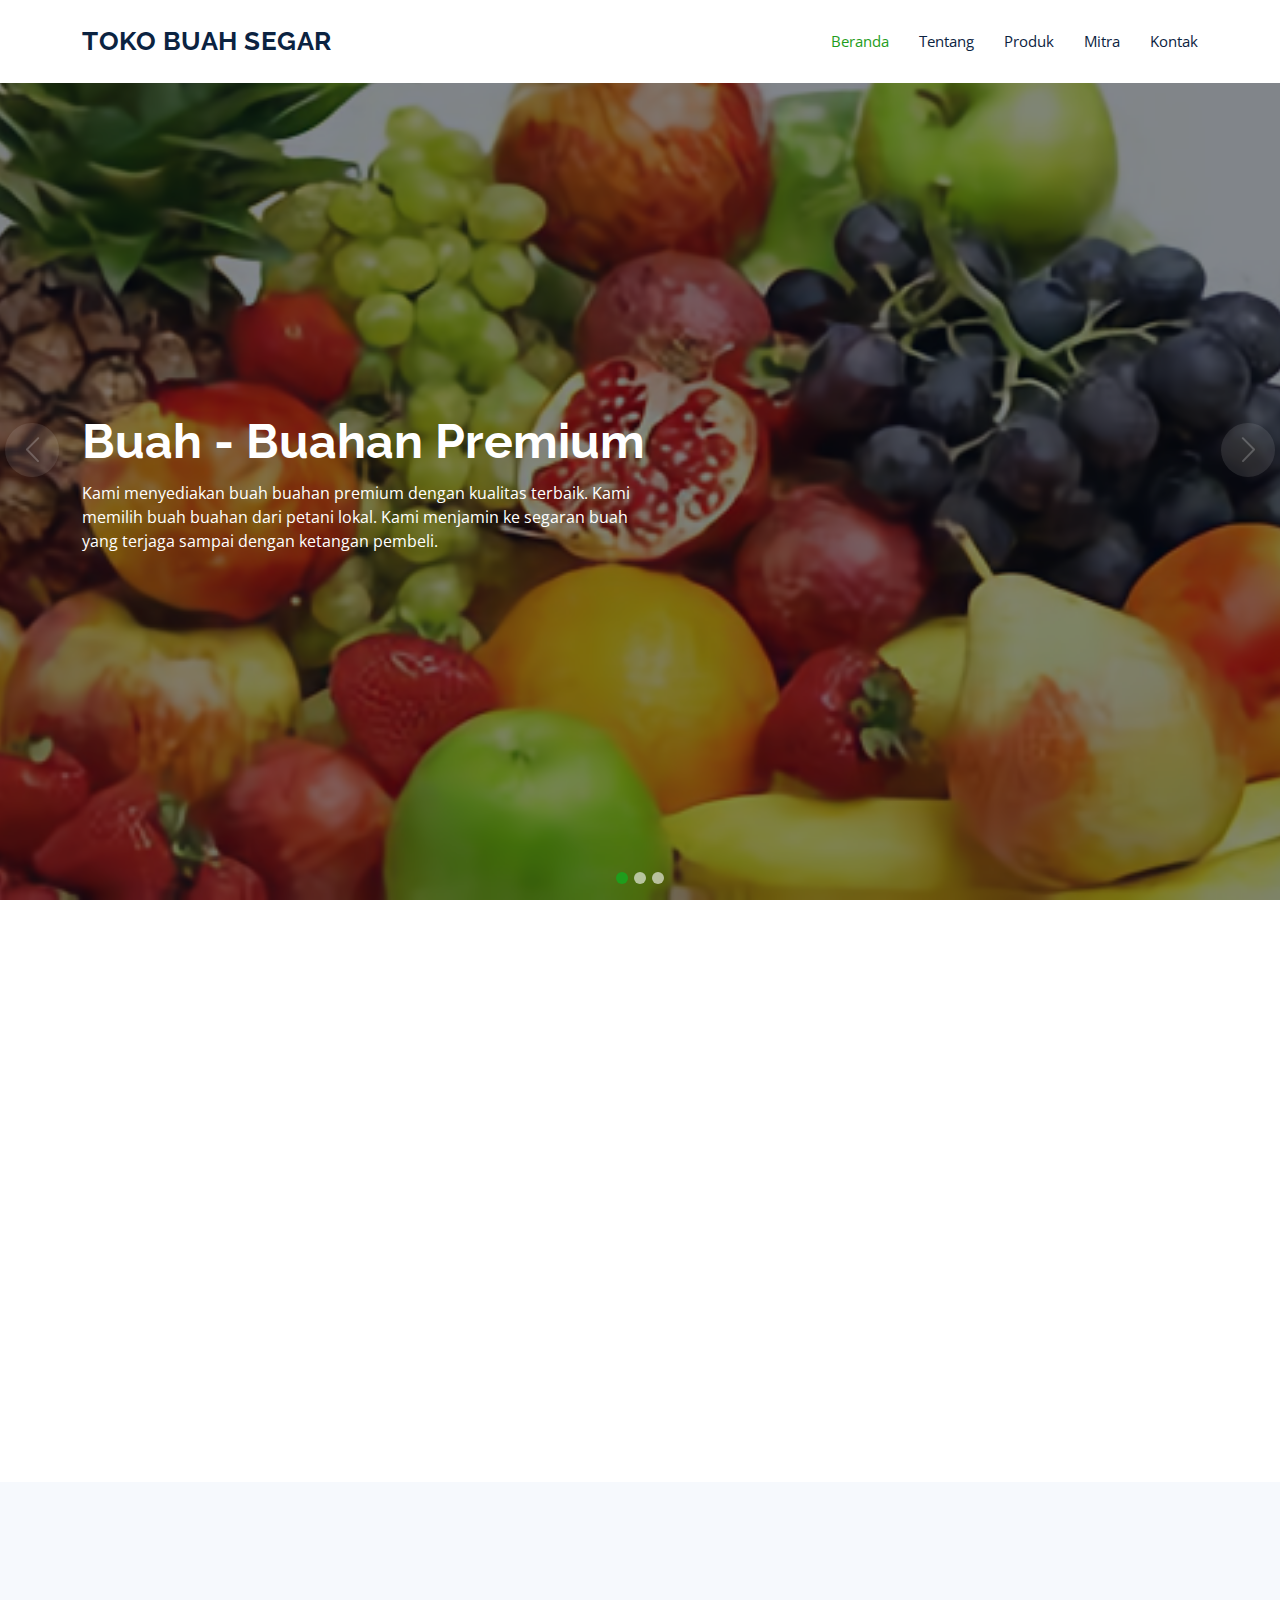
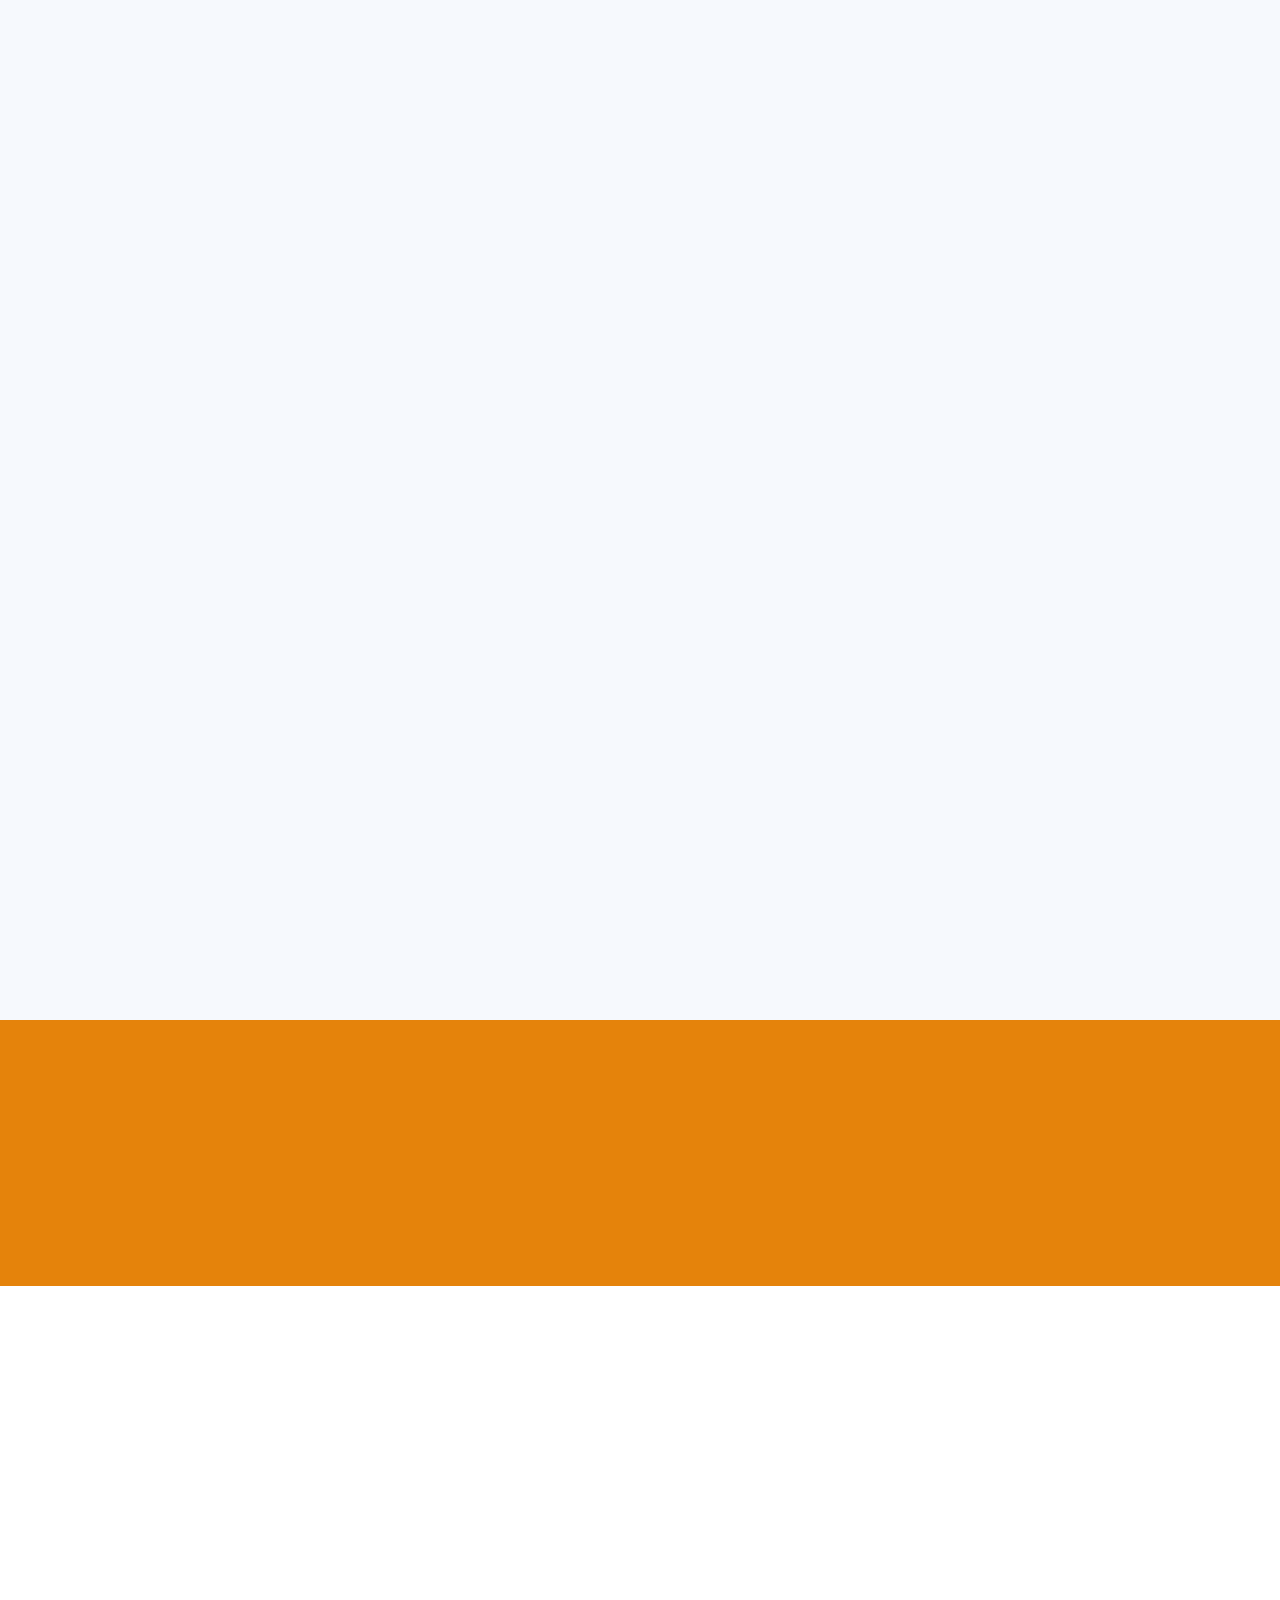
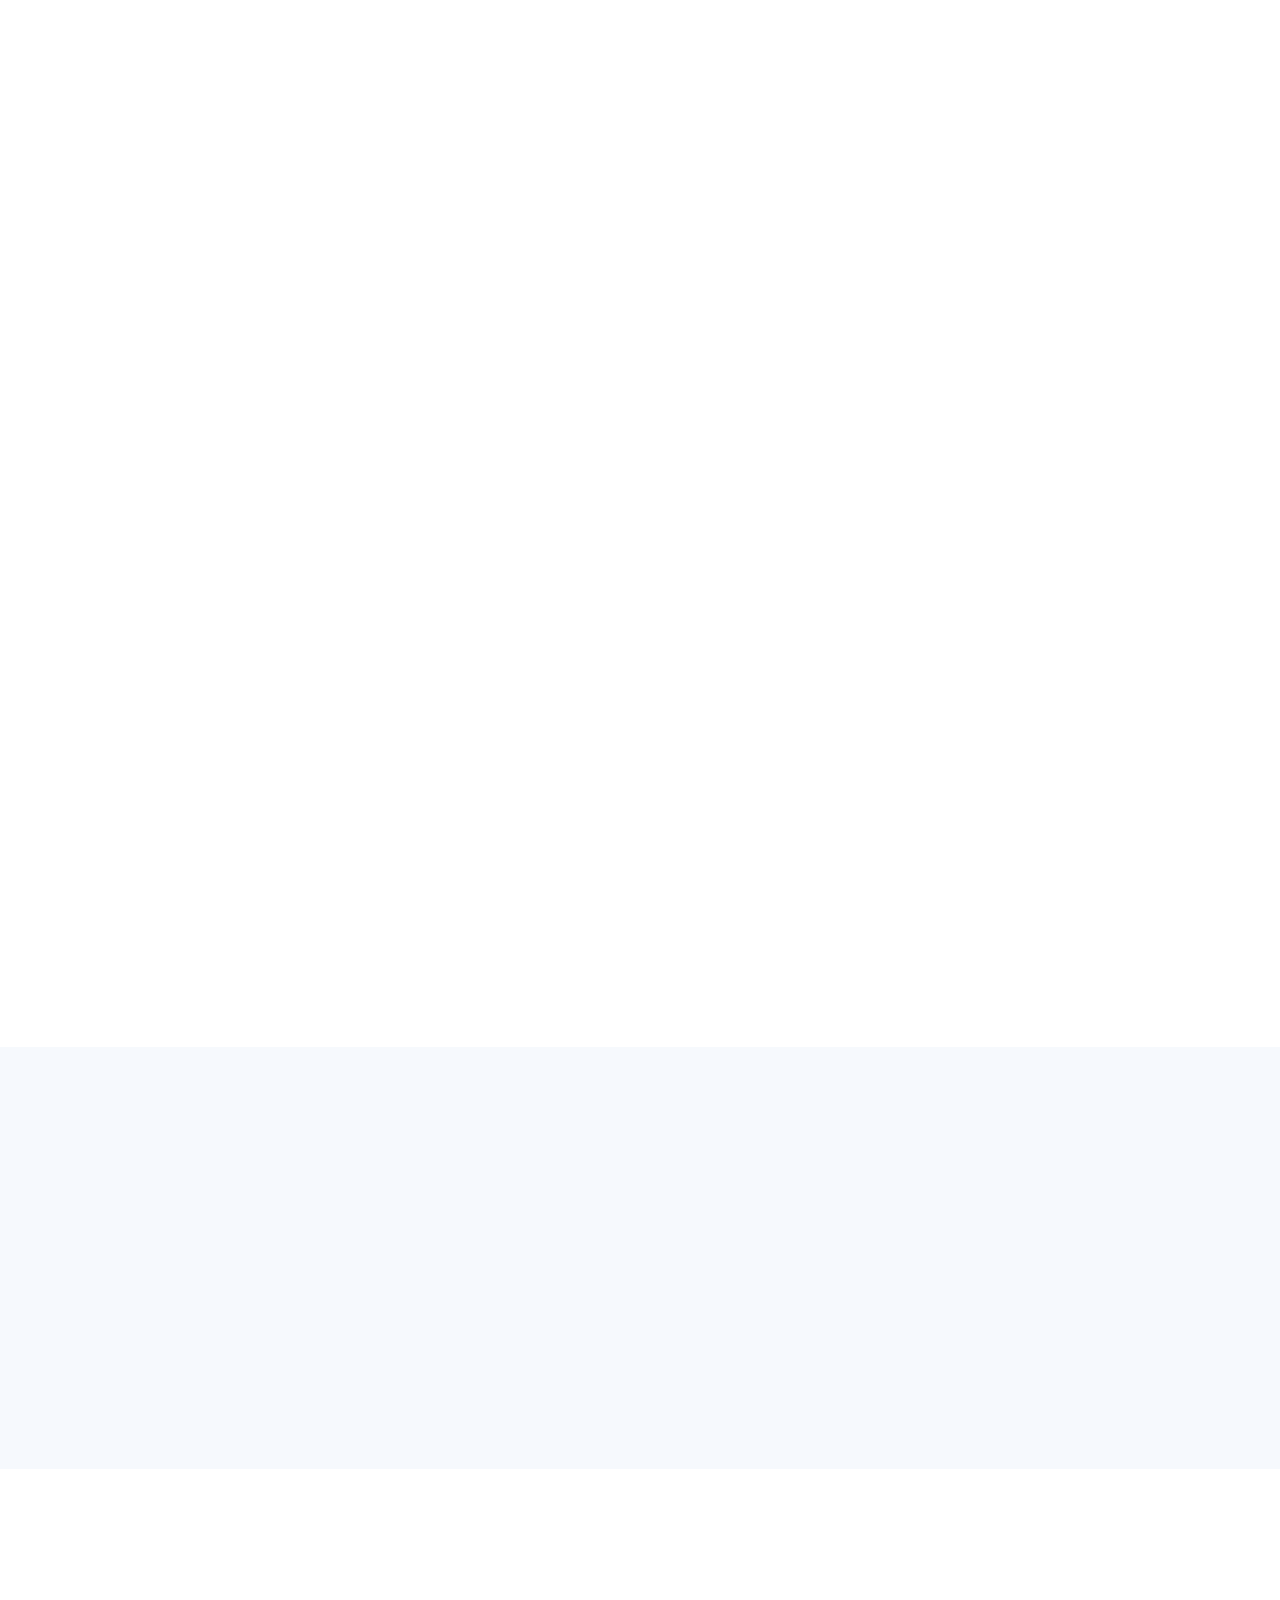
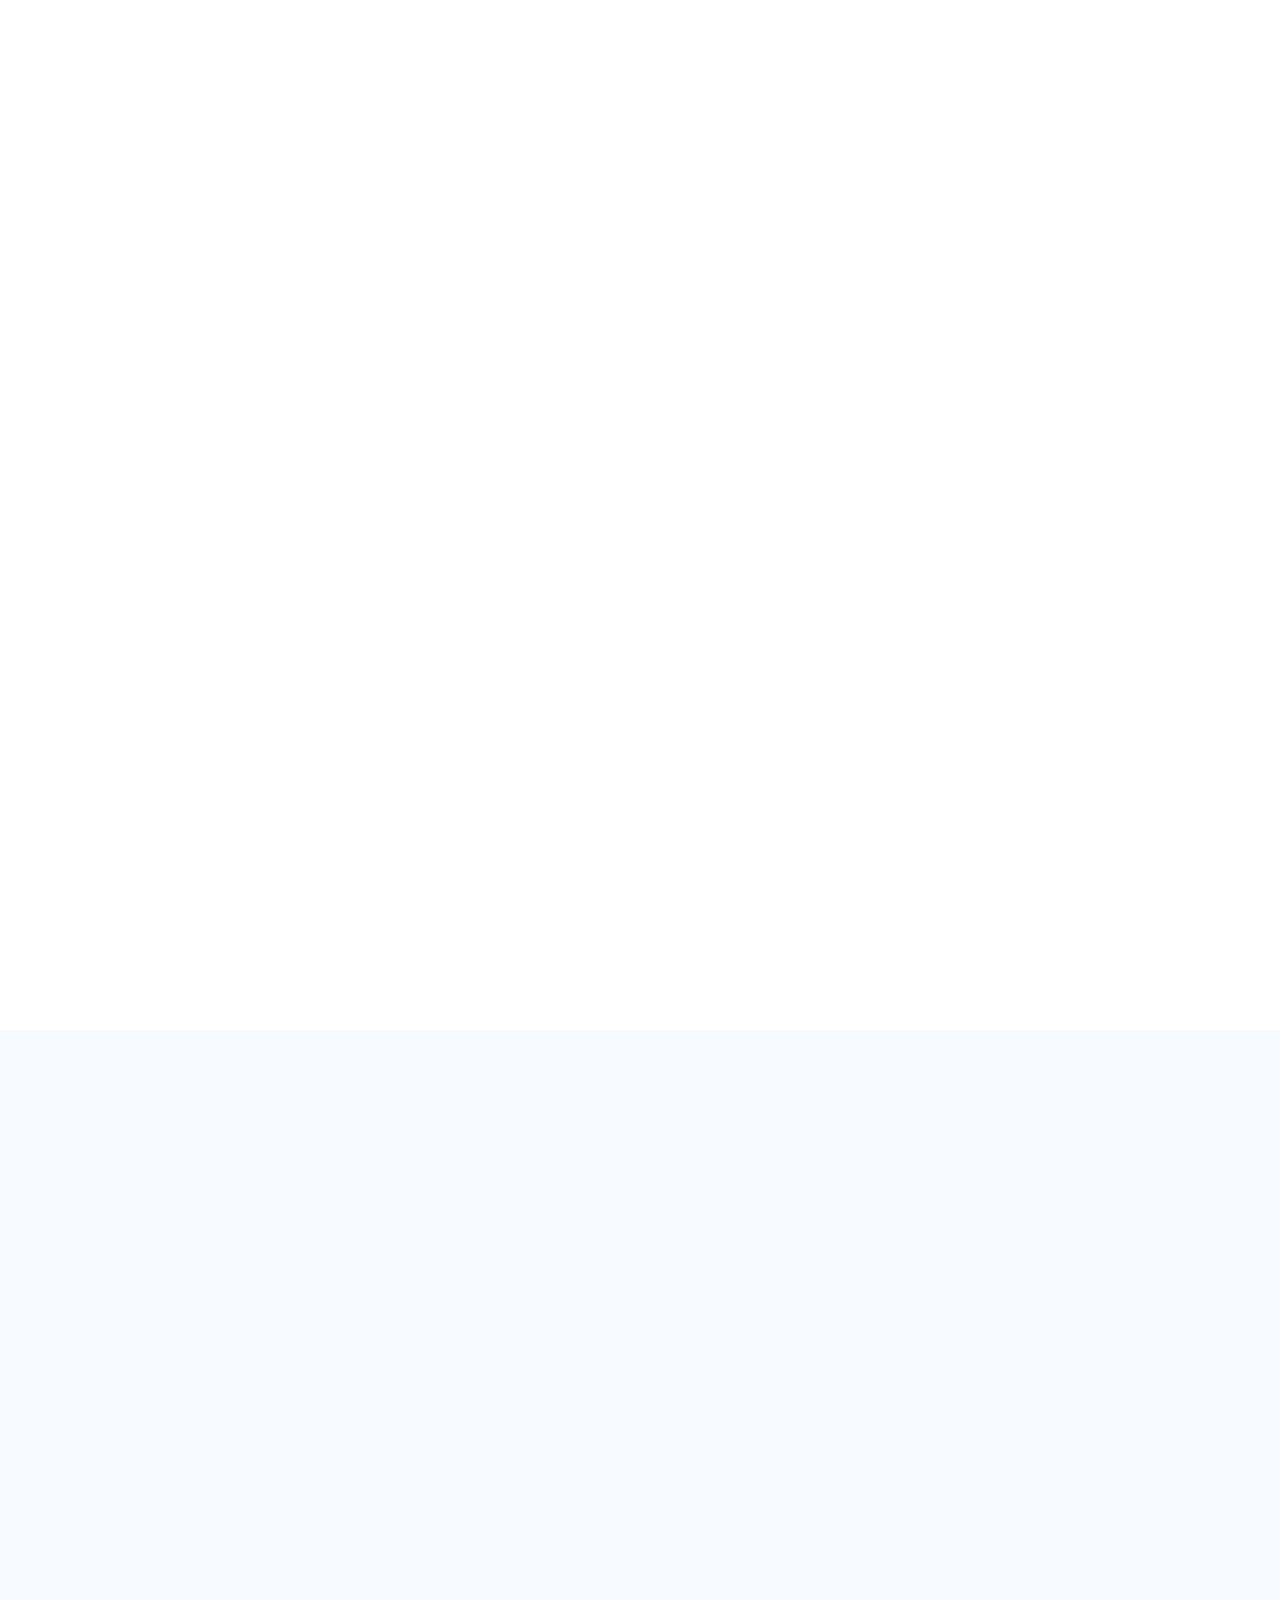
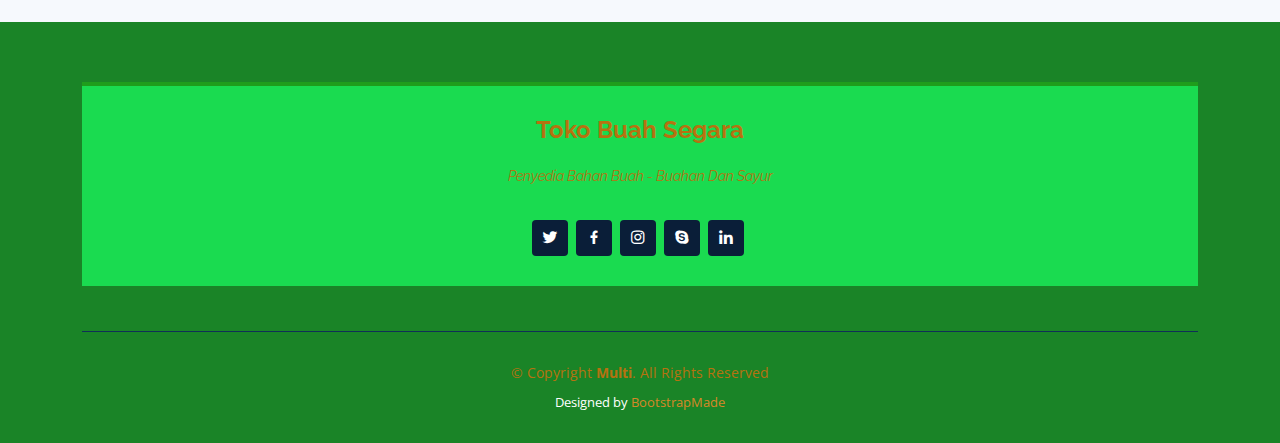
==== commit 993a0237: "penambahan dan perubahan finall" ====
--- a/index.html
+++ b/index.html
@@ -164,7 +164,7 @@
             <div class="count-box">
               <i class="fas fa-apple-alt"></i>
               <span data-purecounter-start="0" data-purecounter-end="100" data-purecounter-duration="1" class="purecounter"></span>
-              <p><strong>Jenis buah yang tersedia</strong> Banyak jenis buah yang kaya akan vitamin dan mineral.</p>
+              <p><strong>Jenis buah yang tersedia</strong> banyak jenis buah yang kaya akan vitamin dan mineral.</p>
             </div>
           </div>
 
@@ -172,7 +172,7 @@
             <div class="count-box">
               <i class="fa fa-leaf"></i>
               <span data-purecounter-start="0" data-purecounter-end="100" data-purecounter-duration="1" class="purecounter"></span>
-              <p><strong>Jenis sayur yang tersedia</strong> Banyak jenis sayur yang bisa diolah menjadi makanan yang sehat dan bergizi.</p>
+              <p><strong>Jenis sayur yang tersedia</strong> banyak jenis sayur yang bisa diolah menjadi makanan yang sehat dan bergizi.</p>
             </div>
           </div>
 
@@ -201,11 +201,11 @@
     <section id="why-us" class="why-us section-bg">
       <div class="container-fluid" data-aos="fade-up">
 
-        <div class="row">
-
-        <div style="padding: 30px;">
-          <div class="col-lg-12 align-items-stretch video-box" data-aos="zoom-in" data-aos-delay="100">
-            <iframe src="https://www.youtube.com/embed/-79u2Ygyfmk" title="YouTube video player" frameborder="0" allow="accelerometer; autoplay; clipboard-write; encrypted-media; gyroscope; picture-in-picture" allowfullscreen></iframe>
+        <div class="row text-center">
+
+        <div style="padding: 20px;">
+          <div class="col-lg-12 align-items-stretch video-box "  data-aos="zoom-in" data-aos-delay="100">
+            <iframe src="https://www.youtube.com/embed/-79u2Ygyfmk"  width="1200" height="500" style="" title="YouTube video player" frameborder="0" allow="accelerometer; autoplay; clipboard-write; encrypted-media; gyroscope; picture-in-picture" allowfullscreen></iframe>
             <!-- <a href="https://www.youtube.com/embed/-79u2Ygyfmk" class="venobox play-btn mb-4" data-vbtype="video" data-autoplay="true"></a> -->
           </div>
 
@@ -314,7 +314,7 @@
         <div class="carousel-inner" style="background-image: url(assets/img/portfolio/petani.jpg)"></div>
         <div class="">
           <h3>Bantulah UMKM Lokal</h3>
-          <p>"Banyak petani sayur dan buah lokal yang menjaga kualitas dan kesegaran produknya dari mulai proses panen hingga mengirimkan produk ke konsumen"</p>
+          <p>"banyak petani sayur dan buah lokal yang menjaga kualitas dan kesegaran produknya dari mulai proses panen hingga mengirimkan produk ke konsumen"</p>
         </div>
 
       </div>
--- a/assets/css/style.css
+++ b/assets/css/style.css
@@ -14,7 +14,7 @@
 }
 
 a {
-  color: #1f9d1c;
+  color: #d78827;
   text-decoration: none;
 }
 
@@ -1446,7 +1446,7 @@
 --------------------------------------------------------------*/
 .breadcrumbs {
   padding: 15px 0;
-  background: #f6f9fd;
+  background: #376513;
   min-height: 40px;
   margin-top: 82px;
 }
@@ -1482,9 +1482,9 @@
 # Footer
 --------------------------------------------------------------*/
 #footer {
-  background: #071527;
+  background: #1a8427;
   padding: 0 0 30px 0;
-  color: #fff;
+  color: #b67210;
   font-size: 14px;
 }
 #footer .footer-top {
@@ -1492,7 +1492,7 @@
 }
 #footer .footer-top .footer-info {
   margin-bottom: 15px;
-  background: #05101e;
+  background: #1adb50;
   border-top: 4px solid #1f9d1c;
   text-align: center;
   padding: 30px 20px;
